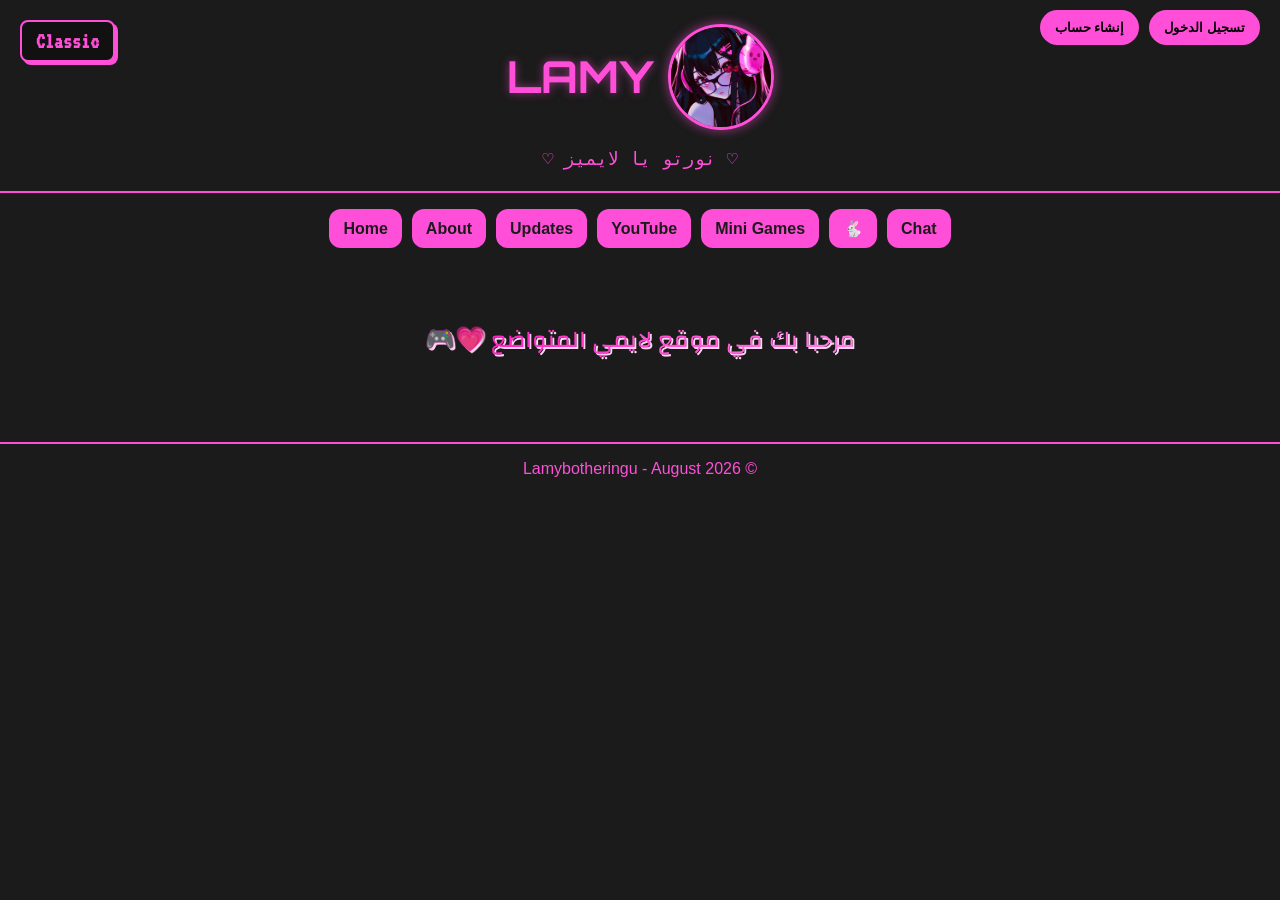
==== index.html @ 87eed79a "LAG FIX" ====
<!DOCTYPE html>
<html lang="ar" dir="rtl">
<head>
  <meta charset="UTF-8">
  <meta name="viewport" content="width=device-width, initial-scale=1.0">
  <title>Lamy</title>

  <!-- Fonts -->
  <link href="https://fonts.googleapis.com/css2?family=Orbitron:wght@500;700&family=Baloo:wght@400;700&display=swap" rel="stylesheet">
  <link href="https://fonts.googleapis.com/css2?family=Changa:wght@700;800&family=Tajawal:wght@500;700;800&display=swap" rel="stylesheet">
  <link href="https://fonts.googleapis.com/css2?family=VT323&display=swap" rel="stylesheet">

  <!-- Stylesheets -->
  <link rel="stylesheet" href="style.css">
  <link rel="stylesheet" href="bunny.css">

  <style>
    /* استدعاء خط Tinta Arabic */
    @font-face {
      font-family: 'Tinta Arabic';
      src: url('TintaArabic-Bold.ttf') format('truetype'),
           url('TintaArabic-Bold.woff') format('woff'),
           url('TintaArabic-Bold.otf') format('opentype');
      font-weight: bold;
      font-style: normal;
    }

    /* كلاس لتطبيق خط Tinta Arabic على العناصر المحددة */
    .tinta-font {
      font-family: 'Tinta Arabic', 'Changa', sans-serif !important;
    }

    /* خلفية الثيم المودرن */
    @keyframes moveGrid {
      0% { background-position: 0 0, 0 20px, 20px -20px, -20px 0px; }
      100% { background-position: 40px 40px, 40px 60px, 60px 20px, 20px 40px; }
    }
    body.modern {
      background-color: #1a1a1a !important;
      background-image: linear-gradient(45deg, #000 25%, transparent 25%), 
                        linear-gradient(-45deg, #000 25%, transparent 25%), 
                        linear-gradient(45deg, transparent 75%, #000 75%), 
                        linear-gradient(-45deg, transparent 75%, #000 75%) !important;
      background-size: 40px 40px !important;
      color: #fff !important;
      animation: moveGrid 3s linear infinite;
    }
    body.modern p:not(.retro-title-tufuli), 
    body.modern span:not(.retro-title-tufuli), 
    body.modern h1, body.modern h3, body.modern h4, body.modern h5, body.modern h6, 
    body.modern a, body.modern label {
      text-shadow: 2px 2px 4px #000, -1px -1px 0 #000;
    }
  </style>
</head>
<body>

  <!-- Header Section -->
  <header>
    <div class="brand">
      <img class="avatar" src="AVATAR01.PNG" alt="Avatar">
      <h1 class="logo">LAMY</h1>
    </div>
    <p>♡ نورتو يا لايميز ♡</p>
  </header>

  <!-- Auth Buttons -->
  <div id="auth-header" style="position: absolute; top: 10px; right: 20px; z-index: 1000; display: flex; gap: 10px;">
    <button id="loginTriggerBtn" onclick="showAuthOverlay('login')">تسجيل الدخول</button>
    <button id="signupTriggerBtn" onclick="showAuthOverlay('signup')">إنشاء حساب</button>
  </div>

  <!-- Theme Toggle Button -->
  <button id="theme-btn" onclick="
    let isModern = document.body.classList.toggle('modern');
    this.innerText = isModern ? 'Modern' : 'Classic';
  " style="position: absolute; top: 20px; left: 20px; z-index: 999999; background: #111; color: #ff4fd8; border: 2px solid #ff4fd8; padding: 8px 14px; border-radius: 8px; font-weight: bold; cursor: pointer; font-family: 'VT323', monospace; font-size: 22px; box-shadow: 3px 3px 0px #ff4fd8;">
    Classic
  </button>

  <!-- Navigation Bar -->
  <nav>
    <button onclick="show('home')">Home</button>
    <button onclick="show('about')">About</button>
    <button onclick="show('updates')">Updates</button>
    <button onclick="show('youtube')">YouTube</button>
    <button onclick="show('games')">Mini Games</button>
    <button onclick="show('bunny-game')">🐇</button>
    <button onclick="show('chat')">Chat</button>
  </nav>

  <!-- Main Content -->
  <main>

    <!-- Home Section -->
    <section id="home" style="text-align: center;">
      <h2 style="display: none;">✨ Welcome</h2>
      <p class="retro-title-tufuli" style="font-size: 24px; margin-top: 10px;">
        مرحبا بك في موقع لايمي المتواضع <span style="-webkit-text-fill-color: initial; background: none; filter: none; display: inline-block;">💗🎮</span>
      </p>
      <br><br><br>
    </section>

    <!-- About Section -->
    <section id="about" class="hidden">
      <div class="pixel-frame-wrapper">
        <span class="pixel-heart top-left-heart-1">💖</span>
        <span class="pixel-heart top-left-heart-2">💗</span>
        <span class="pixel-star top-right-star">✦</span>
        <span class="pixel-heart bottom-right-heart-1">💖</span>
        <span class="pixel-heart bottom-right-heart-2">💗</span>
        <span class="pixel-star bottom-left-star">✦</span>

        <div class="retro-kawaii-about">
          <div class="retro-text-side">
            <div class="retro-header no-notebook-line">
              <!-- تطبيق الخط الجديد هنا -->
              <h2 class="retro-title-tufuli tinta-font">هلو معاكم لايمي</h2>
              <img src="https://myfantagedreams.wordpress.com/wp-content/uploads/2014/11/kawaiides.gif" alt="Kawaii Heart" class="retro-gif-mini no-save">
            </div>

            <div class="retro-info-list">
              <p class="notebook-line"><span class="pink-bold">الاسم:</span> لايمي (<span class="pink-eng">Lamy</span>)</p>
              <p class="notebook-line"><span class="pink-bold">عيد ميلادي:</span> 15 أغسطس</p>
              <p class="notebook-line"><span class="pink-bold">هواياتي:</span> الرسم | اللعب | صناعة المحتوى</p>
            </div>

            <div class="retro-story-block notebook-line">
              <!-- تطبيق الخط الجديد هنا -->
              <h3 class="retro-title-tufuli section-about-inline tinta-font">عني:</h3>
              <p>
                بديت يوتيوب في 2025 ونزلت مقاطع غيمنغ والآن أحاول أوصل العالمية بموقعي وألعابي، هدف الموقع هو أنه يعطي <span class="pink-eng">vibe nostalgic</span> لألعاب زمان.
              </p>
              <p>
                تلاقون تحديثات الموقع بـ <span onclick="show('updates')" class="text-link-simple">Updates</span> أو في صفحتي على الأنستا <a href="https://www.instagram.com/Lamybotheringu" target="_blank" class="text-link-simple">@Lamybotheringu</a>
              </p>
            </div>

            <div class="retro-footer-gif text-center">
              <img src="flyhamtaro.gif" alt="Fly Hamtaro" class="kawaii-bottom-img no-save">
            </div>

            <div class="retro-ask-box">
              <button onclick="show('chat')" class="retro-btn chat-retro">الانتقال للدردشة (<span class="pink-eng">Chat</span>)</button>
            </div>
          </div>

          <div class="retro-video-side">
            <img src="lamyintro.gif" alt="Lamy Intro" class="retro-display-video no-save" oncontextmenu="return false;">
          </div>
        </div>
      </div>
    </section>

    <!-- Updates Section -->
    <section id="updates" class="hidden" style="max-width: 100%; margin: 30px auto; font-family: sans-serif; color: white;">
      <div style="border: 2px solid #ff4fd8; padding: 15px; margin-bottom: 20px; display: block;">
        <h2 style="margin: 0; color: #ff4fd8; font-size: 1.3em;">الموقع خلف الصيانة 🚧</h2>
      </div>
      <ul style="margin: 0; padding-left: 20px; list-style-type: none; line-height: 1.8;">
        <li style="margin-bottom: 5px;">• تم تفعيل الشات</li>
        <li style="margin-bottom: 5px;">• تم إضافة لعبة الأرنب 🐰</li>
        <li style="margin-bottom: 5px;">• قائمة الصدارة لا تزال قيد التجربة</li>
        <li style="margin-bottom: 5px;">• إلغاء ألعاب الأونلاين مؤقتا بسبب كثرة المشاكل</li>
      </ul>
    </section>

    <!-- YouTube Section -->
    <section id="youtube" class="hidden">
      <h2>🎥 YouTube - تابعو مقاطعي على اليوتيوب</h2>
      <div class="video-frame"><iframe src="https://www.youtube.com/embed/xtijJJNDp7M" allowfullscreen></iframe></div>
      <div class="video-frame"><iframe src="https://www.youtube.com/embed/OwxwcN3fH1o" allowfullscreen></iframe></div>
      <div class="video-frame"><iframe src="https://www.youtube.com/embed/NPSM8mjA7eY" allowfullscreen></iframe></div>
      <div class="video-frame"><iframe src="https://www.youtube.com/embed/uZkWKDacuuM" allowfullscreen></iframe></div>
      <div class="video-frame"><iframe src="https://www.youtube.com/embed/wVfHHJxc14U" allowfullscreen></iframe></div>
      <div class="video-frame"><iframe src="https://www.youtube.com/embed/4fGiQmx0N98" allowfullscreen></iframe></div>
      <div class="video-frame"><iframe src="https://www.youtube.com/embed/qt2IsiovhgU" allowfullscreen></iframe></div>
      <div class="video-frame"><iframe src="https://www.youtube.com/embed/MZJjw2PhqLI" allowfullscreen></iframe></div>
      <div class="video-frame"><iframe src="https://www.youtube.com/embed/SHHrgd6Kxx4" allowfullscreen></iframe></div>
      <div class="video-frame"><iframe src="https://www.youtube.com/embed/oUeCOie6xMg" allowfullscreen></iframe></div>
    </section>

    <!-- Games Section -->
    <section id="games" class="hidden">
      <div class="games-container">

        <!-- XO Game -->
        <div class="game-item">
          <h3>❌ XO Game</h3>
          <div class="mode-controls" style="margin-bottom: 16px; display: flex; gap: 10px; justify-content: center;">
            <button id="xoModeBot" class="toggle-button active" onclick="switchXOMode('bot')">Bot</button>
            <button id="xoModeOnline" class="toggle-button" onclick="switchXOMode('online')">Online</button>
          </div>
          <div id="xoStatusInfo" style="font-size: 14px; margin-bottom: 8px; color: #fff;">الوضع الحالي: اللعب ضد البوت</div>
          <div id="xoWins" class="win-counter">Wins: 0</div>
          <div id="xoBoard"></div>
          <button id="xoReset" class="game-button hidden" onclick="handleXOResetClick()">play again</button>
          <div id="xoMessage" class="tree-message hidden"></div>
          
          <div id="xoSaveNameContainer" class="hidden" style="margin-top: 15px; padding: 10px; border: 2px dashed #ff4fd8;">
            <p style="font-size: 13px; color: #fff; margin: 0 0 8px 0;">🎉 كفو! حققت فوزاً كبيراً، اكتب اسمك لتسجيله في الصدارة:</p>
            <input type="text" id="xoLeaderboardNameInput" placeholder="اسمك البطولي" style="padding: 5px; width: 70%;">
            <button class="toggle-button" onclick="submitXOHighScore()" style="padding: 4px 10px; font-size: 12px;">حفظ 🏆</button>
          </div>
          
          <div id="gameResultArea" class="hidden">
            <h2 id="resultText"></h2>
            <button onclick="playAgain()">Play Again</button>
          </div>
          
          <div id="xoLeaderboardContainer" class="hidden" style="margin-top: 20px; width: 100%; max-width: 260px; background: #111; padding: 10px; border-radius: 8px; border: 1px solid #333;">
            <h4 style="margin: 0 0 8px 0; font-size: 14px;">🏆 Global XO Leaderboard</h4>
            <div id="onlineLeaderboardView" style="font-size: 12px; text-align: right;">جاري التحميل...</div>
          </div>
        </div>
        
        <!-- Clicker Game -->
        <div class="game-item">
          <h3>🖱️ Clicker Game</h3>
          <div id="treeVisualization" class="tree-viz">🌱</div>
          <div id="clickScore" style="margin-top:12px">Score: 0</div>
          <button class="game-button" onclick="clickMe()">Click me</button>
          <div id="treeMessage" class="tree-message hidden">أحسنت! نمت الشجرة</div>
          <button id="treeRetry" class="game-button hidden" onclick="retryTree()">إلعب ثانية</button>
          <div id="treeCount" class="win-counter">Tree count: --</div>
          
          <div id="clickerLeaderboardContainer" style="margin-top: 20px; width: 100%; max-width: 260px; background: #111; padding: 10px; border-radius: 8px; border: 1px solid #333;">
            <h4 id="clickerLeaderboardTitle" style="margin: 0 0 8px 0; font-size: 14px; color: #ff4fd8;">🏆 لوحة الصدارة </h4>
            <div id="clickerOnlineLeaderboardView" style="font-size: 12px; text-align: right; color: #fff;">جاري التحميل..</div>
          </div>
        </div>

        <!-- Memory Game -->
        <div class="game-item">
          <h3>🧠 Memory Game</h3>
          <div class="mode-controls" style="margin-bottom: 16px; display: flex; gap: 10px; justify-content: center;">
            <button id="memoryPlaySolo" class="toggle-button active" onclick="switchMemoryMatchMode('solo')">Solo</button>
            <button id="memoryPlayOnline" class="toggle-button" onclick="switchMemoryMatchMode('online')">Online</button>
          </div>
          <div id="memoryDifficultyControls" class="memory-controls" style="margin-top: 0;">
            <button id="memoryEasy" class="mode-button" onclick="setMemoryMode('easy')">Easy</button>
            <button id="memoryMedium" class="mode-button" onclick="setMemoryMode('medium')">Medium</button>
            <button id="memoryHard" class="mode-button" onclick="setMemoryMode('hard')">Hard</button>
          </div>
          <p id="memoryStatus" class="memory-status">اختر مستوى للبدء</p>
          <div id="memoryBoard" class="memory-board"></div>
          <button id="memoryRetry" class="game-button hidden" onclick="retryMemoryGame()">Play again</button>
          <div id="memoryWins" class="win-counter">Wins: 0</div>
          
          <div id="memorySaveNameContainer" class="hidden" style="margin-top: 15px; padding: 10px; border: 2px dashed #ff4fd8;">
            <p style="font-size: 13px; color: #fff; margin: 0 0 8px 0;">🎉 رائع! دخلت صدارة الجولة الحالية، اكتب اسمك لتسجيله:</p>
            <input type="text" id="memoryLeaderboardNameInput" placeholder="اسمك البطولي" style="padding: 6px; width: 60%;">
            <button class="toggle-button" onclick="submitMemoryHighScore()" style="padding: 4px 10px; font-size: 12px;">حفظ 🏆</button>
          </div>
          
          <div id="memoryLeaderboardContainer" style="margin-top: 20px; width: 100%; max-width: 260px; background: #111; padding: 10px; border-radius: 8px; border: 1px solid #333;">
            <h4 id="memoryLeaderboardTitle" style="margin: 0 0 8px 0; font-size: 14px; color: #ff4fd8;">🏆 لوحة الصدارة (EASY)</h4>
            <div id="memoryOnlineLeaderboardView" style="font-size: 12px; text-align: right; color: #fff;">لا توجد نتائج مسجلة في هذه الجلسة.</div>
          </div>
        </div>

      </div>
    </section>

    <!-- Dress Up Section -->
    <section id="dressup" class="hidden">
      <h2>✨ Lamy Dress Up</h2>
      <iframe src="dressup.html" style="width: 100%; height: 700px !important; border: 2px solid #ff4fd8; border-radius: 12px; background: #111;"></iframe>
    </section>

    <!-- Bunny Game Section -->
    <section id="bunny-game" class="hidden">
      <h2>🐰 Bunny Game</h2>
      <div id="game" style="position: relative; width: 100%; max-width: 600px; height: 320px; margin: 20px auto; overflow: hidden; border: 2px solid #ff4da6; background: url('night.png') no-repeat center center; background-size: cover;">
        <img src="cloud.png" class="cloud c1" alt="Cloud">
        <img src="cloud.png" class="cloud c2" alt="Cloud">
        <img src="cloud.png" class="cloud c3" alt="Cloud">
        <img src="bunny.png" id="bunny" alt="Bunny">
        <div id="obstacle"></div>
        <img src="heart.png" id="heartTemplate" class="hidden" style="position: absolute; width: 30px; height: 30px;" alt="Heart">
        <div id="score">Hearts : 0</div>
        <div id="ground"></div> 
        <div id="startScreen" class="overlay"><h2>Press Space to Start</h2></div>
        <div id="gameOver" class="overlay hidden">
          <h2>Game Over</h2>
          <p id="finalScore"></p>
          <button id="restartBtn">Play Again</button>
        </div>
      </div>

      <div id="bunnySaveNameContainer" class="hidden" style="margin: 15px auto; width: 100%; max-width: 400px; background: #222; padding: 15px; border-radius: 12px; border: 2px dashed #ff4da6; text-align: center;">
        <p style="font-size: 14px; color: #fff; margin: 0 0 10px 0;">🏆 ممتاز! اكتب اسمك ليظهر في الليدربورد:</p>
        <input type="text" id="bunnyLeaderboardNameInput" placeholder="أدخل اسمك هنا..." style="padding: 6px; width: 60%; border-radius: 5px; border: none;">
        <button onclick="submitBunnyHighScore()" style="padding: 6px 12px; font-size: 13px; cursor: pointer; background: #ff4da6; color: white; border: none; border-radius: 5px;">حفظ النتيجة 🌟</button>
      </div>

      <div id="bunnyLeaderboardContainer" style="margin: 25px auto; width: 100%; max-width: 400px; background: #111; padding: 15px; border-radius: 12px; border: 1px solid #ff4da6;">
        <h3 style="margin: 0 0 10px 0; font-size: 18px; color: #ff4da6;">🏆 Bunny Leaderboard</h3>
        <div id="bunnyLeaderboardView" style="font-size: 14px; text-align: right; color: #fff;">جاري تحميل النتائج...</div>
      </div>
    </section>

    <!-- Chat Section -->
    <section id="chat" class="hidden">
      <h2>💬 Chat</h2>
      <input id="name" placeholder="إسمك (سجل دخولك)" readonly style="color: #ff4fd8; border: 1px solid #ff4fd8;">
      <input id="msg" placeholder="اكتب رسالتك" onkeydown="if(event.key === 'Enter') send()">
      <button id="sendBtn" onclick="send()">إرسال</button> 
      <div id="box"></div>
    </section>

  </main>

  <!-- Footer Section -->
  <footer>© Lamybotheringu - August 2026</footer>

  <!-- Scripts -->
  <script>
    window.addEventListener("keydown", function(e) {
      if (document.activeElement.tagName === "INPUT" || document.activeElement.tagName === "TEXTAREA") {
        e.stopPropagation(); 
      }
    }, true);
  </script>

  <script src="https://www.gstatic.com/firebasejs/8.10.0/firebase-app.js"></script>
  <script src="https://www.gstatic.com/firebasejs/8.10.0/firebase-database.js"></script>
  <script src="https://www.gstatic.com/firebasejs/8.10.0/firebase-auth.js"></script>
  <script src="https://www.gstatic.com/firebasejs/8.10.0/firebase-firestore.js"></script>
  <script src="script.js"></script>
  <script src="auth.js"></script>
  <script src="bunny.js"></script>
  <script async src="https://pagead2.googlesyndication.com/pagead/js/adsbygoogle.js?client=ca-pub-9602652668313957" crossorigin="anonymous"></script>

</body>
</html>
---- style.css ----
body{
  margin:0;
  font-family:Arial, sans-serif;
  background:#1b1b1b;
  color:#ff4fd8;
  direction:rtl;
  text-align:center;
}

main{
  padding:20px;
  max-width:1200px;
  margin:0 auto;
}

header{
  padding:20px;
  border-bottom:2px solid #ff4fd8;
  display:flex;
  flex-direction:column;
  align-items:center;
  gap:12px;
}

header p{
  font-size: 18px;
  font-family:'Pixel AE', monospace;
  line-height:1.4;
  margin:0;
}

.brand{
  display:inline-flex;
  align-items:center;
  gap:14px;
}

.avatar {
  width: 100px;
  height: 100px;
  border-radius: 50%;
  object-fit: cover;
  border: 3px solid #ff4fd8;
  box-shadow: 0 0 10px 2px rgba(255, 79, 216, 0.4);
}

.logo {
  font-family: 'Orbitron', sans-serif;
  font-size: 44px;
  color: #ff4fd8;
  text-shadow: 0 0 8px rgba(255, 79, 216, 0.5);
  font-weight: bold;
}

h2, h3{
  font-family:'Baloo', sans-serif;
  font-weight:700;
}

.tree-viz {
  font-size: 64px;
  margin: 20px 0;
  min-height: 80px;
  display: flex;
  align-items: center;
  justify-content: center;
  transition: all 0.3s ease;
}

.tree-message {
  font-size: 20px;
  color: #ff4fd8;
  margin-top: 10px;
  font-family: 'Baloo', sans-serif;
  font-weight: 700;
}

.tree-message.hidden {
  display: none;
}

.win-counter {
  font-size: 16px;
  color: #ff4fd8;
  margin-top: 10px;
  font-family: 'Baloo', sans-serif;
  font-weight: 700;
}

nav{
  padding:16px;
  display:flex;
  flex-wrap:wrap;
  justify-content:center;
  gap:10px;
  direction:ltr;
}

nav button{
  background:#ff4fd8;
  border:none;
  padding:10px 14px;
  margin:0;
  cursor:pointer;
  border-radius:12px;
  font-weight:bold;
  color:#1b1b1b;
  font-size:16px;

  transition:0.2s ease;
}

/* نفس تأثير زر accounts-box */
nav button:hover{
  transform:scale(1.05);
  background:#ffc2df;
  box-shadow:0 6px 14px rgba(255, 105, 180, 0.25);
}

section{
  padding:24px 0;
}

section h2{
  margin-top:0;
}

.games-container{
  display:flex;
  justify-content:center;
  flex-wrap:wrap;
  gap:20px;
  margin-top:24px;
}

.game-item{
  flex:1;
  min-width:280px;
  max-width:350px;
  display:flex;
  flex-direction:column;
  align-items:center;
}

.game-item h3{
  margin-top:0;
  margin-bottom:16px;
}

.hidden{
  display:none;
}

iframe{
  width:300px;
  height:180px;
  margin:10px;
  border:none;
}

#xoBoard{
  display:grid;
  grid-template-columns:repeat(3,60px);
  gap:5px;
  justify-content:center;
  margin:16px auto;
}

.cell{
  width:60px;
  height:60px;
  background:#222;
  display:flex;
  justify-content:center;
  align-items:center;
  font-size:22px;
  cursor:pointer;
  border-radius:10px;
  border:1px solid #333;
}

#xoReset{
  display:block;
  margin:16px auto;
  padding:12px 18px;
  background:#ff4fd8;
  color:#1b1b1b;
  border:none;
  border-radius:12px;
  font-weight:bold;
  cursor:pointer;
}

#xoReset.hidden{
  display:none;
}

.memory-controls{
  display:flex;
  justify-content:center;
  flex-wrap:wrap;
  gap:10px;
  margin:18px auto 12px;
}

.mode-button,
.game-button{
  background:#ff4fd8;
  border:none;
  color:#1b1b1b;
  padding:12px 18px;
  border-radius:12px;
  font-weight:bold;
  cursor:pointer;
}

.mode-button.active{
  box-shadow:0 0 0 3px rgba(255,79,216,0.25);
}

.memory-status{
  color:#ff4fd8;
  margin:0 auto 12px;
  max-width:560px;
}

.memory-board{
  display:grid;
  grid-template-columns:repeat(4, 80px);
  gap:12px;
  justify-content:center;
  margin:0 auto 20px;
}

.memory-card{
  width:80px;
  height:100px;
  background:#222;
  color:#ff4fd8;
  border:2px solid #333;
  border-radius:16px;
  display:flex;
  justify-content:center;
  align-items:center;
  font-size:36px;
  cursor:pointer;
  transition:transform 0.2s ease, background 0.2s ease;
}

.memory-card.flipped,
.memory-card.matched{
  background:#ffffff;
  color:#1b1b1b;
  transform:scale(1.02);
}

.memory-card.matched{
  border-color:#ff4fd8;
}

@media (max-width:720px){
  .memory-board{
    grid-template-columns:repeat(4, 64px);
    gap:10px;
  }

  .memory-card{
    width:64px;
    height:84px;
    font-size:28px;
  }
}

#chat .chat-panel{
  max-width:560px;
  margin:0 auto;
  background:#121212;
  border:1px solid #333;
  border-radius:16px;
  padding:18px;
  display:grid;
  gap:16px;
}

#name,
#msg{
  padding:8px 10px;
  margin:5px;
  border:1px solid #ff4fd8;
  border-radius:6px;
  background:#222;
  color:white;
  font-size:14px;
  outline:none;
}

#name{
  width:180px;
}

#msg{
  width:250px;
}

#name::placeholder,
#msg::placeholder{
  color:#bfbfbf;
}

#chat button{
  background:#ff4fd8;
  border:none;
  padding:8px 14px;
  margin:5px;
  border-radius:6px;
  color:#1b1b1b;
  font-weight:bold;
  cursor:pointer;
}

#box{
  min-height:220px;
  max-height:340px;
  overflow-y:auto;
  background:#111;
  border:1px solid #333;
  border-radius:14px;
  padding:16px;
  margin-top:14px;
}

#box .chat-message{
  padding:10px 14px;
  margin-bottom:10px;
  background:rgba(255,79,216,0.14);
  border:1px solid rgba(255,79,216,0.22);
  border-radius:12px;
  color:#ffffff;
  word-break:break-word;
}

footer{
  padding:16px 20px;
  border-top:2px solid #ff4fd8;
  text-align:center;
}

@media (max-width:720px){
  nav{
    gap:8px;
  }

  nav button{
    flex:1 1 calc(50% - 8px);
  }

  #chat .chat-inputs{
    grid-template-columns:1fr;
  }
}

/* YouTube FIX */
.video-frame{
  display:inline-block;
  margin:10px;
  padding:4px;
  border:2px solid #ff4fd8;
  border-radius:14px;
  background:#111;
  overflow:hidden;
  box-sizing:border-box;
}

/* desktop size */
.video-frame iframe{
  display:block;
  width:300px;
  height:180px;
  border:none;
}

/* mobile fix */
@media (max-width:720px){
  .video-frame iframe{
    width:100%;
    height:auto;
    aspect-ratio:16/9;
  }

  nav{
    gap:8px;
  }

  nav button{
    flex:1 1 calc(50% - 8px);
  }

  #chat .chat-inputs{
    grid-template-columns:1fr;
  }
}

#auth-header {
    position: absolute;
    top: 10px;
    left: 10px; /* Moves it to the left */
    z-index: 1000;
    display: flex;
    gap: 10px;
}

@media (max-width: 600px) {
    #auth-header {
        top: 5px;  
        left: 5px;  
        gap: 5px;  
    }
}

.accounts-box{
  display:inline-block;

  margin-top:16px;
  padding:12px 18px;

  background:#eaeaea;
  border:1px solid #bdbdbd;
  border-radius:6px;

  color:#1b1b1b !important;
  text-decoration:none !important;

  box-shadow:none;
  transition:0.15s ease;
  font-family:Arial, sans-serif;
}

/* كل حالات الرابط */
.accounts-box:link,
.accounts-box:visited,
.accounts-box:hover,
.accounts-box:active{
  color:#1b1b1b !important;
  text-decoration:none !important;
}

/* hover بسيط جدًا */
.accounts-box:hover{
  background:#f5f5f5;
  border-color:#9e9e9e;
}

/* click feel (Windows-like) */
.accounts-box:active{
  background:#dcdcdc;
  transform:translateY(1px);
}
/* --- تنسيق حاد ومختلف لأزرار Solo / Bot & Online --- */
.game-item .mode-controls .toggle-button {
  background: #ffffff !important; /* الخلفية الافتراضية بيضاء (لوضع البوت/سولو) */
  color: #1b1b1b !important;
  border: 3px solid #ff4fd8 !important;
  border-radius: 0px !important; /* حواف حادة تماماً */
  font-family: 'Impact', 'Arial Black', sans-serif !important; /* خط سميك ومختلف */
  font-size: 15px;
  letter-spacing: 1px;
  text-transform: uppercase;
  padding: 8px 16px;
  cursor: pointer;
  transition: all 0.15s ease;
}

/* حالة الزر النشط (الأونلاين يأخذ اللون الوردي المصمت بدون توهج) */
.game-item .mode-controls .toggle-button.active {
  background: #ff4fd8 !important; /* الخلفية وردية عند التفعيل (أونلاين) */
  color: #ffffff !important;
  border: 3px solid #ffffff !important;
  box-shadow: none !important;
}

/* تأثير حركة بسيط عند تمرير الماوس */
.game-item .mode-controls .toggle-button:hover {
  transform: scale(1.03);
  opacity: 0.9;
}
.clickable:active {
    transform: scale(0.98);
    transition: transform 0.1s ease;
}

/* الزر في الزاوية */
#authTriggerBtn {
    position: fixed;
    top: 10px;
    right: 20px;
    z-index: 1000;
    background: #ff4fd8;
    color: white;
    border: none;
    padding: 10px 20px;
    border-radius: 20px;
    cursor: pointer;
    font-weight: bold;               /* الخط عريض */
    font-family: sans-serif;           /* خط بسيط ومتغير */
    box-shadow: none;                  /* إزالة اللمعة/الظل */
    transition: background 0.3s;
}

#authTriggerBtn:hover {
    background: #d633af;               /* تغيير درجة اللون عند المرور */
}

#loginTriggerBtn, #signupTriggerBtn {
    background: #ff4fd8;
    color: rgb(0, 0, 0);
    border: none;
    padding: 10px 15px;
    border-radius: 20px;
    cursor: pointer;
    font-weight: bold;
    font-family: sans-serif;
    box-shadow: none;
}

#loginTriggerBtn:hover, #signupTriggerBtn:hover {
    background: #d633af;
}

.opponent-flip { border-color: #4fc3f7; background: rgba(79,195,247,0.15); }

#auth-header {
    pointer-events: auto !important;
    z-index: 99999 !important;
}

#name {
    color: #fd8de5 !important; /* علامة !important تجبر المتصفح على تجاهل أي تنسيق آخر */
    border: 1px solid #ff4fd8 !important;
}

#name::placeholder {
    color: #fd8de5 !important;
    opacity: 0.7;
}
#treeRetry {
    display: none !important;
}
#treeCount {
    display: none !important;
}

/* ==========================================
   إخفاء خانة/زر الأونلاين فقط في الألعاب
   ========================================== */

/* إخفاء زر الأونلاين في لعبة XO */
#xoModeOnline {
  display: none !important;
}

/* إخفاء زر الأونلاين في لعبة الذاكرة */
#memoryPlayOnline {
  display: none !important;
}
/* استدعاء خط عربي واضح وجميل */
@import url('https://fonts.googleapis.com/css2?family=Cairo:wght@400;600;700;800&display=swap');

/* ==========================================
   🌸 استدعاء خط Tufuli Arabic DEMO
   ========================================== */
@font-face {
  font-family: 'Tufuli Arabic DEMO';
  src: url('TufuliArabicDEMO.ttf') format('truetype'),
       url('TufuliArabicDEMO.woff') format('woff');
  font-weight: normal;
  font-style: normal;
}

#about {
  position: relative;
  padding: 40px 0;
}

/* ==========================================
   👾 غلاف الإطار البيكسل (Pixel Border Wrapper)
   ========================================== */
.pixel-frame-wrapper {
  position: relative;
  width: 95%;
  max-width: 1050px;
  margin: 0 auto;
}

/* الإطار الرئيسي */
.retro-kawaii-about {
  background-color: #fafafa; /* لون الخلفية الأساسي */
  border: 5px solid #000000;
  border-radius: 25px;
  box-shadow: 10px 10px 0px #000000;
  min-height: 500px;
  padding: 35px;
  display: flex;
  flex-direction: row;
  justify-content: space-between;
  align-items: center;
  gap: 35px;
  direction: rtl;
  text-align: right;
  font-family: 'Tajawal', 'Changa', sans-serif;
  box-sizing: border-box;
}

/* 💖 القلوب والنجوم مكبّرة بـ 15px (كانت 24px وصارت 39px) */
.pixel-heart, .pixel-star {
  position: absolute;
  z-index: 10;
  pointer-events: none;
  font-size: 42px;
  filter: drop-shadow(3px 3px 0px #000000);
}

.top-left-heart-1 { top: -22px; left: 10px; transform: rotate(-15deg); }
.top-left-heart-2 { top: 15px; left: -22px; transform: rotate(-30deg); }
.top-right-star   { top: -18px; right: 20px; color: #000; font-size: 32px; }
.bottom-right-heart-1 { bottom: 10px; right: -22px; transform: rotate(15deg); }
.bottom-right-heart-2 { bottom: -22px; right: 20px; transform: rotate(-10deg); }
.bottom-left-star { bottom: -20px; left: -15px; color: #ff12be; font-size: 40px; }

.retro-text-side {
  flex: 1.2;
}

/* 📝 التسطير المنقط المخصص للأسطر المطلوبة فقط */
.notebook-line {
  border-bottom: 2px dashed #ffbde9;
  padding-bottom: 8px;
  margin-bottom: 12px !important;
}

.no-notebook-line {
  border-bottom: none;
  margin-bottom: 15px;
}

.retro-header {
  display: flex;
  align-items: center;
  gap: 10px;
}

/* خط Tufuli اللامع والمتحرك الأصلي مع الظل الجاهز */
.retro-title-tufuli {
  font-family: 'Tufuli Arabic DEMO', 'Changa', cursive, sans-serif;
  font-size: 32px;
  margin: 0;
  background: linear-gradient(90deg, #ff12be, #ff82e2, #ff12be);
  background-size: 200% auto;
  -webkit-background-clip: text;
  background-clip: text;
  -webkit-text-fill-color: transparent;
  animation: shine 3s linear infinite, float 2.5s ease-in-out infinite;
  display: inline-block;
  filter: drop-shadow(2px 2px 0px #ffd2f3);
}

/* 🌸 قاعدة لحماية الإيموجيز من التدرج الشفاف والتلوين الوردي 🌸 */
.retro-title-tufuli span,
.retro-title-tufuli .emoji-icon {
  display: inline-block;
  background: none !important;
  -webkit-background-clip: border-box !important;
  background-clip: border-box !important;
  -webkit-text-fill-color: initial !important;
  color: initial !important;
}

.section-about-inline {
  font-size: 26px;
  margin-bottom: 8px;
  display: block;
}

@keyframes shine {
  to { background-position: 200% center; }
}

@keyframes float {
  0%, 100% { transform: translateY(0px); }
  50% { transform: translateY(-4px); }
}

/* 🖼️ تكبير صورة الجيف جنب العنوان بـ 5px إضافية (صارت 45px) */
.retro-gif-mini {
  width: 52px;
  height: auto;
  border: none;
  background: transparent;
}

/* الكلام والألوان */
.retro-info-list p {
  font-size: 18px;
  color: #111111;
  font-weight: 500;
  margin: 0;
  line-height: 1.6;
}

.pink-bold {
  color: #ff4fd8;
  font-weight: 800;
}

.pink-eng {
  color: #ff12be;
  font-weight: 700;
  font-family: 'Changa', sans-serif;
}

.retro-story-block p {
  font-size: 17px;
  color: #111111;
  font-weight: 500;
  line-height: 1.8;
  margin: 6px 0;
}

.text-link-simple {
  color: #ff12be;
  font-weight: 700;
  text-decoration: underline;
  cursor: pointer;
  padding: 0 2px;
}

.text-link-simple:hover {
  color: #ff4fd8;
}

/* 🌸 جعل صورة flyhamtaro.gif في النص تماماً */
.retro-footer-gif.text-center {
  display: flex;
  justify-content: center;
  align-items: center;
  margin: 15px 0 10px 0;
}

.kawaii-bottom-img {
  max-width: 130px;
  height: auto;
  display: block;
}

.retro-ask-box {
  margin-top: 15px;
}

.chat-retro {
  font-family: 'Changa', sans-serif;
  background: #111111;
  color: #ff4fd8;
  padding: 10px 20px;
  font-size: 16px;
  font-weight: 800;
  border-radius: 12px;
  border: 2px solid #111111;
  box-shadow: 3px 3px 0px #ff4fd8;
  cursor: pointer;
  width: 100%;
  text-align: center;
  transition: all 0.15s ease;
}

.chat-retro:hover {
  background: #ff4fd8;
  color: #ffffff;
  box-shadow: 3px 3px 0px #111111;
}

.no-save {
  pointer-events: none;
  -webkit-user-drag: none;
  user-select: none;
  -webkit-user-select: none;
}

/* 🎥 صورة الـ gif الجانبية بدون إطار وبنفس لون الخلفية */
.retro-video-side {
  flex: 0.9;
  display: flex;
  justify-content: center;
  align-items: center;
  background-color: transparent;
}

.retro-display-video {
  width: 100%;
  max-width: 400px;
  height: auto;
  border: none !important; /* إلغاء الإطار */
  box-shadow: none !important; /* إلغاء الظل */
  background: transparent;
  object-fit: contain;
}

@media (max-width: 768px) {
  .retro-kawaii-about {
    flex-direction: column;
    padding: 20px;
  }
 
  .retro-video-side {
    width: 100%;
  }
}
---- bunny.css ----
body{

  margin:0;

  font-family:Arial, sans-serif;

  background:#1b1b1b;

  color:#ff4fd8;

  text-align:center;

}



header{

  padding:20px;

}



.game-button{

  background:#ff4fd8;

  color:#1b1b1b;

  border:none;

  padding:10px 16px;

  border-radius:10px;

  cursor:pointer;

  font-weight:bold;

  margin-bottom:10px;

}



#game{

  position:relative;

  width:100%;

  max-width:600px;

  height:320px;

  margin:20px auto;

  background:#111;

  border:2px solid #ff4fd8;

  border-radius:14px;

  overflow:hidden;

}


#game-background {
  position: absolute;
  top: 0;
  left: 0;
  width: 100%;
  height: 100%;
  /* This prevents the image from stretching weirdly */
  object-fit: cover; 
  /* Ensures it sits at the very back */
  z-index: 0; 
  /* Pointer-events: none ensures it doesn't block clicks */
  pointer-events: none;
}


#bunny{

  position:absolute;

  bottom:0;

  left:50px;

  width:55px;

  height:60px;

  object-fit:contain;

}



#obstacle {
  position: absolute;
  bottom: 0;
  left: 100%;
  width: 40px;
  height: 70px;

  /* Dark Purple Stone Base */
  background-color: #2e1a47;
  border: 3px solid #1a0f2b;
  border-radius: 4px;

  /* Subtle "Polished" Texture */
  background-image: 
    linear-gradient(135deg, rgba(255, 255, 255, 0.2) 0%, transparent 50%),
    linear-gradient(45deg, #4b2c73 50%, #3d235e 50%);
  background-size: 10px 10px;
  
  /* Hard pixelated edges */
  image-rendering: pixelated;
  
  /* Subtle highlight instead of neon glow */
  box-shadow: inset -2px -2px 0px #1a0f2b, inset 2px 2px 0px #5c3b8a;
}

#surface {
  position: absolute;
  top: 0;
  left: 0;
  width: 100%;
  height: 40px; /* ارتفاع السقف */

  /* نفس مظهر الـ Obstacle */
  background-color: #2e1a47;
  border: 3px solid #1a0f2b;
  border-radius: 4px;

  background-image: 
    linear-gradient(135deg, rgba(255, 255, 255, 0.2) 0%, transparent 50%),
    linear-gradient(45deg, #4b2c73 50%, #3d235e 50%);
  background-size: 10px 10px;
  
  image-rendering: pixelated;
  box-shadow: inset -2px -2px 0px #1a0f2b, inset 2px 2px 0px #5c3b8a;
  
  z-index: 5; /* لضمان ظهوره فوق السحاب وتحت واجهة المستخدم */
}

#ground {
  position: absolute;
  bottom: 0;
  left: 0;
  width: 100%;
  height: 20px;
  background-color: #190736; /* Solid base */
  border-top: 1px solid #261d3f; /* Sharp pink highlight */
  
  /* Subtle Texture: Very faint cross-hatch/diagonal pattern */
  background-image: repeating-linear-gradient(
    45deg,
    rgba(255, 255, 255, 0.05) 0px,
    rgba(255, 255, 255, 0.05) 2px,
    transparent 2px,
    transparent 10px
  );
  
  z-index: 2;
  image-rendering: pixelated;
}

#heartTemplate {
  position: absolute;
  width: 30px;
  height: 30px;
  
  /* Adds a neon pink glow effect */
  filter: drop-shadow(0 0 5px #ff4fd8) drop-shadow(0 0 10px #ff4fd8);
  
  /* Optional: adds a subtle pulsing animation to make them look alive */
  animation: heartPulse 1.5s infinite ease-in-out;
}

@keyframes heartPulse {
  0%, 100% { filter: drop-shadow(0 0 5px #ff4fd8); }
  50% { filter: drop-shadow(0 0 15px #ff4fd8); }
}


#score{

  position:absolute;

  top:10px;

  left:10px;

  color:white;

  font-weight:bold;

}



.cloud{

  position:absolute;

  top:10px;

  width:120px;

  opacity:0.7;

  animation:move 18s linear infinite;

}



.c2{ top:50px; width:150px; animation-duration:22s; }

.c3{ top:90px; width:100px; animation-duration:26s; }



@keyframes move{

  from{ transform:translateX(-200px); }

  to{ transform:translateX(700px); }

}



#gameOver,

#startScreen{

  position:absolute;

  inset:0;

  background:rgba(0,0,0,0.75);

  display:flex;

  flex-direction:column;

  justify-content:center;

  align-items:center;

  color:white;

  padding:20px;

  text-align:center;

}



.hidden{

  display:none !important;

}



#restartBtn{

  margin-top:10px;

  padding:10px 14px;

  background:#ff4fd8;

  border:none;

  border-radius:10px;

  cursor:pointer;

  font-weight:bold;

}

/* 1. The lowest layer: The background clouds and floating hearts */

.cloud, [src="heart.png"] {

  z-index: 1;

}



/* 2. The middle layer: Your player bunny and the danger obstacle bar */

#bunny, #obstacle {

  z-index: 10;

  position: absolute; /* Ensure position is absolute so z-index works */

}



/* 3. The highest layer: Text counters and Menu Overlays */

#score {

  z-index: 20;

  position: absolute;

}



.overlay {

  z-index: 30;

  position: absolute;

}
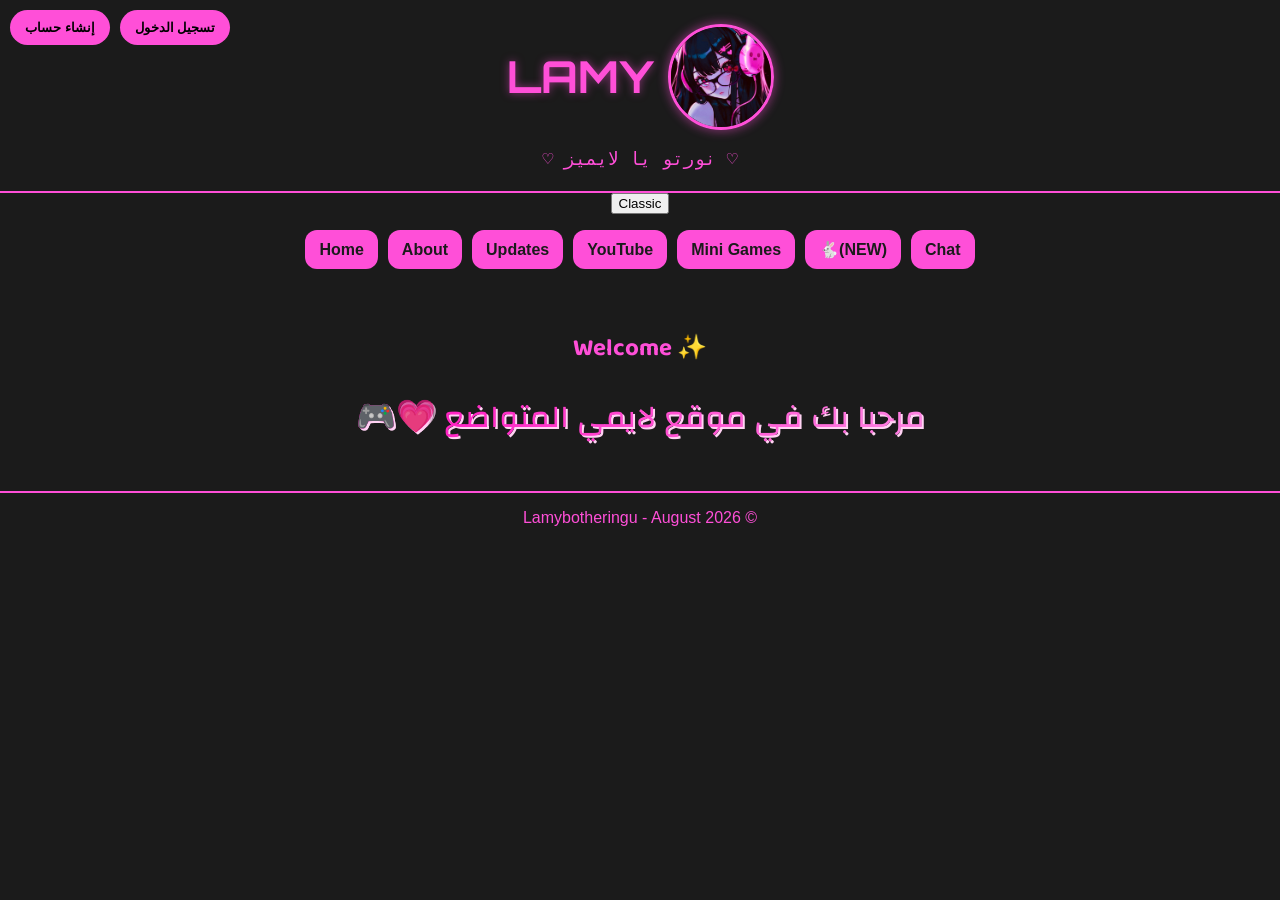
==== commit 43f0d0d8: "Button Fixed" ====
--- a/index.html
+++ b/index.html
@@ -5,100 +5,56 @@
   <meta name="viewport" content="width=device-width, initial-scale=1.0">
   <title>Lamy</title>
 
-  <!-- Fonts -->
-  <link href="https://fonts.googleapis.com/css2?family=Orbitron:wght@500;700&family=Baloo:wght@400;700&display=swap" rel="stylesheet">
-  <link href="https://fonts.googleapis.com/css2?family=Changa:wght@700;800&family=Tajawal:wght@500;700;800&display=swap" rel="stylesheet">
-  <link href="https://fonts.googleapis.com/css2?family=VT323&display=swap" rel="stylesheet">
+  <!-- Google Fonts (Optimized) -->
+  <link rel="preconnect" href="https://fonts.googleapis.com">
+  <link rel="preconnect" href="https://fonts.gstatic.com" crossorigin>
+  <link href="https://fonts.googleapis.com/css2?family=Baloo:wght@400;700&family=Changa:wght@700;800&family=Orbitron:wght@500;700&family=Tajawal:wght@500;700;800&family=VT323&display=swap" rel="stylesheet">
 
   <!-- Stylesheets -->
   <link rel="stylesheet" href="style.css">
   <link rel="stylesheet" href="bunny.css">
-
-  <style>
-    /* استدعاء خط Tinta Arabic */
-    @font-face {
-      font-family: 'Tinta Arabic';
-      src: url('TintaArabic-Bold.ttf') format('truetype'),
-           url('TintaArabic-Bold.woff') format('woff'),
-           url('TintaArabic-Bold.otf') format('opentype');
-      font-weight: bold;
-      font-style: normal;
-    }
-
-    /* كلاس لتطبيق خط Tinta Arabic على العناصر المحددة */
-    .tinta-font {
-      font-family: 'Tinta Arabic', 'Changa', sans-serif !important;
-    }
-
-    /* خلفية الثيم المودرن */
-    @keyframes moveGrid {
-      0% { background-position: 0 0, 0 20px, 20px -20px, -20px 0px; }
-      100% { background-position: 40px 40px, 40px 60px, 60px 20px, 20px 40px; }
-    }
-    body.modern {
-      background-color: #1a1a1a !important;
-      background-image: linear-gradient(45deg, #000 25%, transparent 25%), 
-                        linear-gradient(-45deg, #000 25%, transparent 25%), 
-                        linear-gradient(45deg, transparent 75%, #000 75%), 
-                        linear-gradient(-45deg, transparent 75%, #000 75%) !important;
-      background-size: 40px 40px !important;
-      color: #fff !important;
-      animation: moveGrid 3s linear infinite;
-    }
-    body.modern p:not(.retro-title-tufuli), 
-    body.modern span:not(.retro-title-tufuli), 
-    body.modern h1, body.modern h3, body.modern h4, body.modern h5, body.modern h6, 
-    body.modern a, body.modern label {
-      text-shadow: 2px 2px 4px #000, -1px -1px 0 #000;
-    }
-  </style>
 </head>
 <body>
 
   <!-- Header Section -->
   <header>
     <div class="brand">
-      <img class="avatar" src="AVATAR01.PNG" alt="Avatar">
+      <img class="avatar" src="AVATAR01.PNG" alt="Lamy Avatar">
       <h1 class="logo">LAMY</h1>
     </div>
     <p>♡ نورتو يا لايميز ♡</p>
   </header>
 
-  <!-- Auth Buttons -->
-  <div id="auth-header" style="position: absolute; top: 10px; right: 20px; z-index: 1000; display: flex; gap: 10px;">
-    <button id="loginTriggerBtn" onclick="showAuthOverlay('login')">تسجيل الدخول</button>
-    <button id="signupTriggerBtn" onclick="showAuthOverlay('signup')">إنشاء حساب</button>
+  <!-- Control & Auth Bar -->
+  <div class="top-controls-bar">
+    <div id="auth-header">
+      <button id="loginTriggerBtn" onclick="showAuthOverlay('login')">تسجيل الدخول</button>
+      <button id="signupTriggerBtn" onclick="showAuthOverlay('signup')">إنشاء حساب</button>
+    </div>
+
+    <button id="theme-btn" onclick="toggleTheme(this)">Classic</button>
   </div>
 
-  <!-- Theme Toggle Button -->
-  <button id="theme-btn" onclick="
-    let isModern = document.body.classList.toggle('modern');
-    this.innerText = isModern ? 'Modern' : 'Classic';
-  " style="position: absolute; top: 20px; left: 20px; z-index: 999999; background: #111; color: #ff4fd8; border: 2px solid #ff4fd8; padding: 8px 14px; border-radius: 8px; font-weight: bold; cursor: pointer; font-family: 'VT323', monospace; font-size: 22px; box-shadow: 3px 3px 0px #ff4fd8;">
-    Classic
-  </button>
-
-  <!-- Navigation Bar -->
+  <!-- Main Navigation -->
   <nav>
     <button onclick="show('home')">Home</button>
     <button onclick="show('about')">About</button>
     <button onclick="show('updates')">Updates</button>
     <button onclick="show('youtube')">YouTube</button>
     <button onclick="show('games')">Mini Games</button>
-    <button onclick="show('bunny-game')">🐇</button>
+    <button onclick="show('bunny-game')">🐇<span class="badge-new">(NEW)</span></button>
     <button onclick="show('chat')">Chat</button>
   </nav>
 
-  <!-- Main Content -->
+  <!-- Main Content Area -->
   <main>
 
     <!-- Home Section -->
-    <section id="home" style="text-align: center;">
-      <h2 style="display: none;">✨ Welcome</h2>
-      <p class="retro-title-tufuli" style="font-size: 24px; margin-top: 10px;">
-        مرحبا بك في موقع لايمي المتواضع <span style="-webkit-text-fill-color: initial; background: none; filter: none; display: inline-block;">💗🎮</span>
+    <section id="home" class="text-center">
+      <h2 class="hidden-title">✨ Welcome</h2>
+      <p class="retro-title-tufuli home-welcome-text">
+        مرحبا بك في موقع لايمي المتواضع <span class="emoji-reset">💗🎮</span>
       </p>
-      <br><br><br>
     </section>
 
     <!-- About Section -->
@@ -114,7 +70,6 @@
         <div class="retro-kawaii-about">
           <div class="retro-text-side">
             <div class="retro-header no-notebook-line">
-              <!-- تطبيق الخط الجديد هنا -->
               <h2 class="retro-title-tufuli tinta-font">هلو معاكم لايمي</h2>
               <img src="https://myfantagedreams.wordpress.com/wp-content/uploads/2014/11/kawaiides.gif" alt="Kawaii Heart" class="retro-gif-mini no-save">
             </div>
@@ -126,8 +81,7 @@
             </div>
 
             <div class="retro-story-block notebook-line">
-              <!-- تطبيق الخط الجديد هنا -->
-              <h3 class="retro-title-tufuli section-about-inline tinta-font">عني:</h3>
+              <h2 class="retro-title-tufuli tinta-font">عني:</h2>
               <p>
                 بديت يوتيوب في 2025 ونزلت مقاطع غيمنغ والآن أحاول أوصل العالمية بموقعي وألعابي، هدف الموقع هو أنه يعطي <span class="pink-eng">vibe nostalgic</span> لألعاب زمان.
               </p>
@@ -153,15 +107,15 @@
     </section>
 
     <!-- Updates Section -->
-    <section id="updates" class="hidden" style="max-width: 100%; margin: 30px auto; font-family: sans-serif; color: white;">
-      <div style="border: 2px solid #ff4fd8; padding: 15px; margin-bottom: 20px; display: block;">
-        <h2 style="margin: 0; color: #ff4fd8; font-size: 1.3em;">الموقع خلف الصيانة 🚧</h2>
-      </div>
-      <ul style="margin: 0; padding-left: 20px; list-style-type: none; line-height: 1.8;">
-        <li style="margin-bottom: 5px;">• تم تفعيل الشات</li>
-        <li style="margin-bottom: 5px;">• تم إضافة لعبة الأرنب 🐰</li>
-        <li style="margin-bottom: 5px;">• قائمة الصدارة لا تزال قيد التجربة</li>
-        <li style="margin-bottom: 5px;">• إلغاء ألعاب الأونلاين مؤقتا بسبب كثرة المشاكل</li>
+    <section id="updates" class="hidden updates-section">
+      <div class="updates-box">
+        <h2 class="updates-title">الموقع خلف الصيانة 🚧</h2>
+      </div>
+      <ul class="updates-list">
+        <li>• تم تفعيل الشات</li>
+        <li>• تم إضافة لعبة الأرنب 🐰</li>
+        <li>• قائمة الصدارة لا تزال قيد التجربة</li>
+        <li>• إلغاء ألعاب الأونلاين مؤقتا بسبب كثرة المشاكل</li>
       </ul>
     </section>
 
@@ -187,57 +141,57 @@
         <!-- XO Game -->
         <div class="game-item">
           <h3>❌ XO Game</h3>
-          <div class="mode-controls" style="margin-bottom: 16px; display: flex; gap: 10px; justify-content: center;">
+          <div class="mode-controls xo-mode-flex">
             <button id="xoModeBot" class="toggle-button active" onclick="switchXOMode('bot')">Bot</button>
             <button id="xoModeOnline" class="toggle-button" onclick="switchXOMode('online')">Online</button>
           </div>
-          <div id="xoStatusInfo" style="font-size: 14px; margin-bottom: 8px; color: #fff;">الوضع الحالي: اللعب ضد البوت</div>
+          <div id="xoStatusInfo" class="status-info-text">الوضع الحالي: اللعب ضد البوت</div>
           <div id="xoWins" class="win-counter">Wins: 0</div>
           <div id="xoBoard"></div>
           <button id="xoReset" class="game-button hidden" onclick="handleXOResetClick()">play again</button>
           <div id="xoMessage" class="tree-message hidden"></div>
-          
-          <div id="xoSaveNameContainer" class="hidden" style="margin-top: 15px; padding: 10px; border: 2px dashed #ff4fd8;">
-            <p style="font-size: 13px; color: #fff; margin: 0 0 8px 0;">🎉 كفو! حققت فوزاً كبيراً، اكتب اسمك لتسجيله في الصدارة:</p>
-            <input type="text" id="xoLeaderboardNameInput" placeholder="اسمك البطولي" style="padding: 5px; width: 70%;">
-            <button class="toggle-button" onclick="submitXOHighScore()" style="padding: 4px 10px; font-size: 12px;">حفظ 🏆</button>
-          </div>
-          
+
+          <div id="xoSaveNameContainer" class="hidden save-name-box">
+            <p class="save-score-desc">🎉 كفو! حققت فوزاً كبيراً، اكتب اسمك لتسجيله في الصدارة:</p>
+            <input type="text" id="xoLeaderboardNameInput" placeholder="اسمك البطولي" class="leaderboard-input-70">
+            <button class="toggle-button btn-save-small" onclick="submitXOHighScore()">حفظ 🏆</button>
+          </div>
+
           <div id="gameResultArea" class="hidden">
             <h2 id="resultText"></h2>
             <button onclick="playAgain()">Play Again</button>
           </div>
-          
-          <div id="xoLeaderboardContainer" class="hidden" style="margin-top: 20px; width: 100%; max-width: 260px; background: #111; padding: 10px; border-radius: 8px; border: 1px solid #333;">
-            <h4 style="margin: 0 0 8px 0; font-size: 14px;">🏆 Global XO Leaderboard</h4>
-            <div id="onlineLeaderboardView" style="font-size: 12px; text-align: right;">جاري التحميل...</div>
-          </div>
-        </div>
-        
+
+          <div id="xoLeaderboardContainer" class="hidden global-leaderboard-box">
+            <h4 class="leaderboard-heading">🏆 Global XO Leaderboard</h4>
+            <div id="onlineLeaderboardView" class="leaderboard-view-text">جاري التحميل...</div>
+          </div>
+        </div>
+
         <!-- Clicker Game -->
         <div class="game-item">
           <h3>🖱️ Clicker Game</h3>
           <div id="treeVisualization" class="tree-viz">🌱</div>
-          <div id="clickScore" style="margin-top:12px">Score: 0</div>
+          <div id="clickScore" class="click-score-text">Score: 0</div>
           <button class="game-button" onclick="clickMe()">Click me</button>
           <div id="treeMessage" class="tree-message hidden">أحسنت! نمت الشجرة</div>
           <button id="treeRetry" class="game-button hidden" onclick="retryTree()">إلعب ثانية</button>
           <div id="treeCount" class="win-counter">Tree count: --</div>
-          
-          <div id="clickerLeaderboardContainer" style="margin-top: 20px; width: 100%; max-width: 260px; background: #111; padding: 10px; border-radius: 8px; border: 1px solid #333;">
-            <h4 id="clickerLeaderboardTitle" style="margin: 0 0 8px 0; font-size: 14px; color: #ff4fd8;">🏆 لوحة الصدارة </h4>
-            <div id="clickerOnlineLeaderboardView" style="font-size: 12px; text-align: right; color: #fff;">جاري التحميل..</div>
+
+          <div id="clickerLeaderboardContainer" class="global-leaderboard-box">
+            <h4 id="clickerLeaderboardTitle" class="leaderboard-heading-pink">🏆 لوحة الصدارة</h4>
+            <div id="clickerOnlineLeaderboardView" class="leaderboard-view-white">جاري التحميل..</div>
           </div>
         </div>
 
         <!-- Memory Game -->
         <div class="game-item">
           <h3>🧠 Memory Game</h3>
-          <div class="mode-controls" style="margin-bottom: 16px; display: flex; gap: 10px; justify-content: center;">
+          <div class="mode-controls xo-mode-flex">
             <button id="memoryPlaySolo" class="toggle-button active" onclick="switchMemoryMatchMode('solo')">Solo</button>
             <button id="memoryPlayOnline" class="toggle-button" onclick="switchMemoryMatchMode('online')">Online</button>
           </div>
-          <div id="memoryDifficultyControls" class="memory-controls" style="margin-top: 0;">
+          <div id="memoryDifficultyControls" class="memory-controls memory-controls-reset">
             <button id="memoryEasy" class="mode-button" onclick="setMemoryMode('easy')">Easy</button>
             <button id="memoryMedium" class="mode-button" onclick="setMemoryMode('medium')">Medium</button>
             <button id="memoryHard" class="mode-button" onclick="setMemoryMode('hard')">Hard</button>
@@ -246,16 +200,16 @@
           <div id="memoryBoard" class="memory-board"></div>
           <button id="memoryRetry" class="game-button hidden" onclick="retryMemoryGame()">Play again</button>
           <div id="memoryWins" class="win-counter">Wins: 0</div>
-          
-          <div id="memorySaveNameContainer" class="hidden" style="margin-top: 15px; padding: 10px; border: 2px dashed #ff4fd8;">
-            <p style="font-size: 13px; color: #fff; margin: 0 0 8px 0;">🎉 رائع! دخلت صدارة الجولة الحالية، اكتب اسمك لتسجيله:</p>
-            <input type="text" id="memoryLeaderboardNameInput" placeholder="اسمك البطولي" style="padding: 6px; width: 60%;">
-            <button class="toggle-button" onclick="submitMemoryHighScore()" style="padding: 4px 10px; font-size: 12px;">حفظ 🏆</button>
-          </div>
-          
-          <div id="memoryLeaderboardContainer" style="margin-top: 20px; width: 100%; max-width: 260px; background: #111; padding: 10px; border-radius: 8px; border: 1px solid #333;">
-            <h4 id="memoryLeaderboardTitle" style="margin: 0 0 8px 0; font-size: 14px; color: #ff4fd8;">🏆 لوحة الصدارة (EASY)</h4>
-            <div id="memoryOnlineLeaderboardView" style="font-size: 12px; text-align: right; color: #fff;">لا توجد نتائج مسجلة في هذه الجلسة.</div>
+
+          <div id="memorySaveNameContainer" class="hidden save-name-box">
+            <p class="save-score-desc">🎉 رائع! دخلت صدارة الجولة الحالية، اكتب اسمك لتسجيله:</p>
+            <input type="text" id="memoryLeaderboardNameInput" placeholder="اسمك البطولي" class="leaderboard-input-60">
+            <button class="toggle-button btn-save-small" onclick="submitMemoryHighScore()">حفظ 🏆</button>
+          </div>
+
+          <div id="memoryLeaderboardContainer" class="global-leaderboard-box">
+            <h4 id="memoryLeaderboardTitle" class="leaderboard-heading-pink">🏆 لوحة الصدارة (EASY)</h4>
+            <div id="memoryOnlineLeaderboardView" class="leaderboard-view-white">لا توجد نتائج مسجلة في هذه الجلسة.</div>
           </div>
         </div>
 
@@ -265,68 +219,80 @@
     <!-- Dress Up Section -->
     <section id="dressup" class="hidden">
       <h2>✨ Lamy Dress Up</h2>
-      <iframe src="dressup.html" style="width: 100%; height: 700px !important; border: 2px solid #ff4fd8; border-radius: 12px; background: #111;"></iframe>
-    </section>
-
-    <!-- Bunny Game Section -->
+      <iframe src="dressup.html" class="dressup-iframe"></iframe>
+    </section>
+
+<!-- Bunny Game Section -->
     <section id="bunny-game" class="hidden">
       <h2>🐰 Bunny Game</h2>
-      <div id="game" style="position: relative; width: 100%; max-width: 600px; height: 320px; margin: 20px auto; overflow: hidden; border: 2px solid #ff4da6; background: url('night.png') no-repeat center center; background-size: cover;">
+      <!-- تم إضافة صورة الخلفية + إمكانية اللمس للجوال (onclick & ontouchstart) -->
+      <div id="game" class="bunny-game-box" style="background: #1a0b2e url('night.png') no-repeat center/cover;" onclick="handleJump()" ontouchstart="handleJump()">
         <img src="cloud.png" class="cloud c1" alt="Cloud">
         <img src="cloud.png" class="cloud c2" alt="Cloud">
         <img src="cloud.png" class="cloud c3" alt="Cloud">
         <img src="bunny.png" id="bunny" alt="Bunny">
         <div id="obstacle"></div>
-        <img src="heart.png" id="heartTemplate" class="hidden" style="position: absolute; width: 30px; height: 30px;" alt="Heart">
+        <img src="heart.png" id="heartTemplate" class="hidden heart-template-img" alt="Heart">
         <div id="score">Hearts : 0</div>
-        <div id="ground"></div> 
-        <div id="startScreen" class="overlay"><h2>Press Space to Start</h2></div>
+        <div id="ground"></div>
+        <div id="startScreen" class="overlay"><h2>Press Space or Tap to Start</h2></div>
         <div id="gameOver" class="overlay hidden">
           <h2>Game Over</h2>
           <p id="finalScore"></p>
-          <button id="restartBtn">Play Again</button>
-        </div>
-      </div>
-
-      <div id="bunnySaveNameContainer" class="hidden" style="margin: 15px auto; width: 100%; max-width: 400px; background: #222; padding: 15px; border-radius: 12px; border: 2px dashed #ff4da6; text-align: center;">
-        <p style="font-size: 14px; color: #fff; margin: 0 0 10px 0;">🏆 ممتاز! اكتب اسمك ليظهر في الليدربورد:</p>
-        <input type="text" id="bunnyLeaderboardNameInput" placeholder="أدخل اسمك هنا..." style="padding: 6px; width: 60%; border-radius: 5px; border: none;">
-        <button onclick="submitBunnyHighScore()" style="padding: 6px 12px; font-size: 13px; cursor: pointer; background: #ff4da6; color: white; border: none; border-radius: 5px;">حفظ النتيجة 🌟</button>
-      </div>
-
-      <div id="bunnyLeaderboardContainer" style="margin: 25px auto; width: 100%; max-width: 400px; background: #111; padding: 15px; border-radius: 12px; border: 1px solid #ff4da6;">
-        <h3 style="margin: 0 0 10px 0; font-size: 18px; color: #ff4da6;">🏆 Bunny Leaderboard</h3>
-        <div id="bunnyLeaderboardView" style="font-size: 14px; text-align: right; color: #fff;">جاري تحميل النتائج...</div>
+          <button id="restartBtn" onclick="event.stopPropagation(); restartGame();">Play Again</button>
+        </div>
+      </div>
+
+      <div id="bunnySaveNameContainer" class="hidden bunny-save-box">
+        <p class="bunny-save-desc">🏆 ممتاز! اكتب اسمك ليظهر في الليدربورد:</p>
+        <input type="text" id="bunnyLeaderboardNameInput" placeholder="أدخل اسمك هنا..." class="bunny-input">
+        <button onclick="submitBunnyHighScore()" class="bunny-save-btn">حفظ النتيجة 🌟</button>
+      </div>
+
+      <div id="bunnyLeaderboardContainer" class="bunny-leaderboard-box">
+        <h3 class="bunny-leaderboard-heading">🏆 Bunny Leaderboard</h3>
+        <div id="bunnyLeaderboardView" class="bunny-leaderboard-view">جاري تحميل النتائج...</div>
       </div>
     </section>
 
     <!-- Chat Section -->
     <section id="chat" class="hidden">
       <h2>💬 Chat</h2>
-      <input id="name" placeholder="إسمك (سجل دخولك)" readonly style="color: #ff4fd8; border: 1px solid #ff4fd8;">
+      <input id="name" placeholder="إسمك (سجل دخولك)" readonly class="chat-name-input">
       <input id="msg" placeholder="اكتب رسالتك" onkeydown="if(event.key === 'Enter') send()">
-      <button id="sendBtn" onclick="send()">إرسال</button> 
+      <button id="sendBtn" onclick="send()">إرسال</button>
       <div id="box"></div>
     </section>
 
   </main>
 
-  <!-- Footer Section -->
+  <!-- Footer -->
   <footer>© Lamybotheringu - August 2026</footer>
 
-  <!-- Scripts -->
+  <!-- Global Scripts -->
   <script>
+    // منع إلغاء التركيز من الإدخالات عند ضغط المفاتيح
     window.addEventListener("keydown", function(e) {
-      if (document.activeElement.tagName === "INPUT" || document.activeElement.tagName === "TEXTAREA") {
-        e.stopPropagation(); 
+      const activeTag = document.activeElement.tagName;
+      if (activeTag === "INPUT" || activeTag === "TEXTAREA") {
+        e.stopPropagation();
       }
     }, true);
+
+    // تبديل الثيم
+    function toggleTheme(btn) {
+      const isModern = document.body.classList.toggle('modern');
+      btn.innerText = isModern ? 'Modern' : 'Classic';
+    }
   </script>
 
+  <!-- Firebase Scripts -->
   <script src="https://www.gstatic.com/firebasejs/8.10.0/firebase-app.js"></script>
   <script src="https://www.gstatic.com/firebasejs/8.10.0/firebase-database.js"></script>
   <script src="https://www.gstatic.com/firebasejs/8.10.0/firebase-auth.js"></script>
   <script src="https://www.gstatic.com/firebasejs/8.10.0/firebase-firestore.js"></script>
+
+  <!-- Application Logic -->
   <script src="script.js"></script>
   <script src="auth.js"></script>
   <script src="bunny.js"></script>
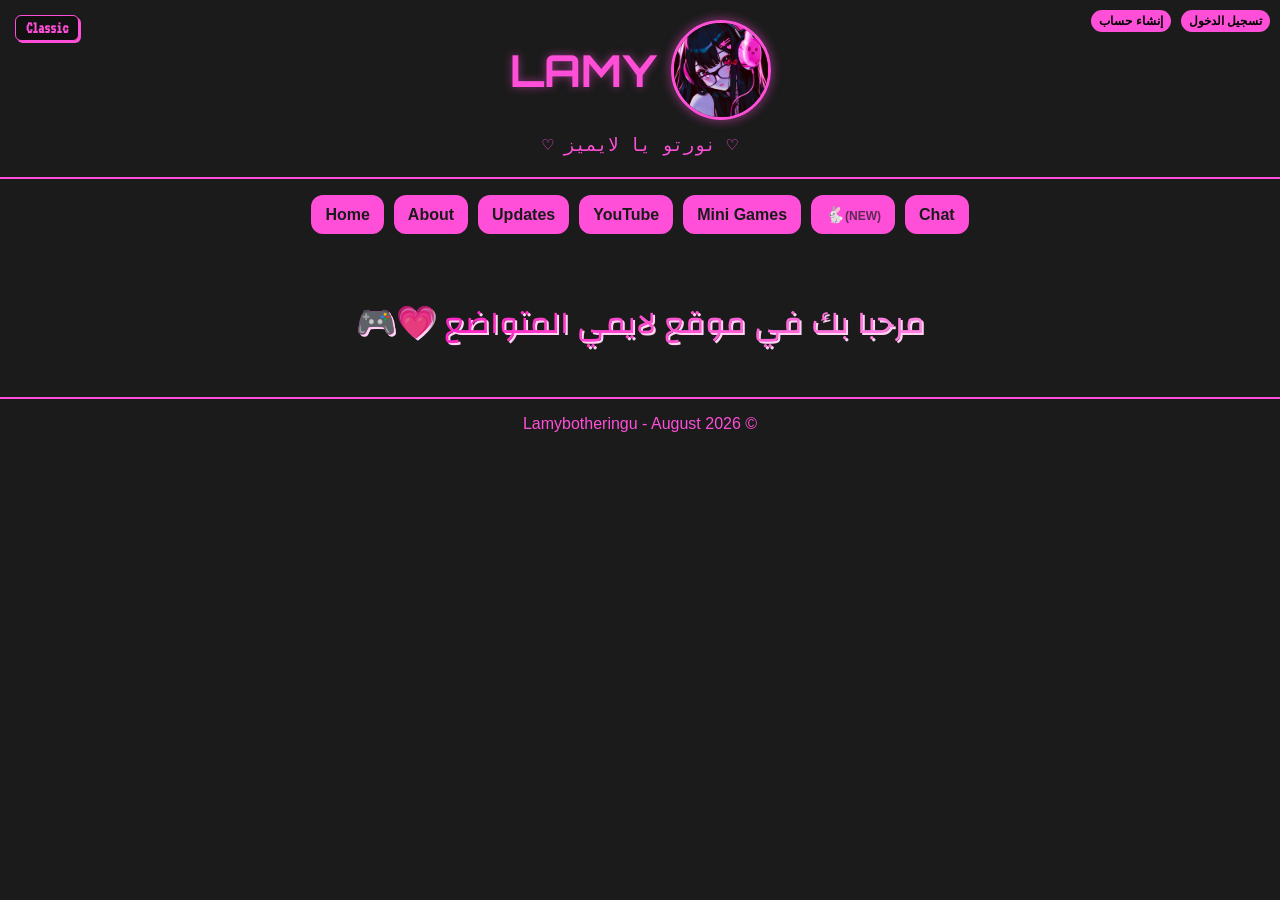
==== commit 438bd9a1: "ADD themes" ====
--- a/index.html
+++ b/index.html
@@ -256,35 +256,36 @@
     </section>
 
     <!-- Chat Section -->
-    <section id="chat" class="hidden">
-      <h2>💬 Chat</h2>
-      <input id="name" placeholder="إسمك (سجل دخولك)" readonly class="chat-name-input">
-      <input id="msg" placeholder="اكتب رسالتك" onkeydown="if(event.key === 'Enter') send()">
-      <button id="sendBtn" onclick="send()">إرسال</button>
-      <div id="box"></div>
-    </section>
-
+   <section id="chat" class="hidden">
+  <h2>💬 Chat</h2>
+  <input id="name" placeholder="إسمك (سجل دخولك)" readonly style="color: #ff4fd8; border: 1px solid #ff4fd8;">
+  <input id="msg" placeholder="اكتب رسالتك" onkeydown="if(event.key === 'Enter') send()">
+  <button id="sendBtn" onclick="send()">إرسال</button> 
+  <div id="box"></div>
+</section>
+
+<link href="https://fonts.googleapis.com/css2?family=VT323&display=swap" rel="stylesheet">
   </main>
 
   <!-- Footer -->
   <footer>© Lamybotheringu - August 2026</footer>
 
   <!-- Global Scripts -->
-  <script>
-    // منع إلغاء التركيز من الإدخالات عند ضغط المفاتيح
-    window.addEventListener("keydown", function(e) {
-      const activeTag = document.activeElement.tagName;
-      if (activeTag === "INPUT" || activeTag === "TEXTAREA") {
-        e.stopPropagation();
-      }
-    }, true);
-
-    // تبديل الثيم
-    function toggleTheme(btn) {
-      const isModern = document.body.classList.toggle('modern');
-      btn.innerText = isModern ? 'Modern' : 'Classic';
-    }
-  </script>
+<script>
+  // عند فتح الموقع: استرجاع الثيم المحفوظ وتطبيقه
+  window.addEventListener("DOMContentLoaded", () => {
+    const isModern = localStorage.getItem("theme") === "modern";
+    if (isModern) document.body.classList.add("modern");
+    document.getElementById("theme-btn").innerText = isModern ? "Modern" : "Classic";
+  });
+
+  // عند الضغط على الزر: تبديل الثيم وحفظه
+  function toggleTheme(btn) {
+    const isModern = document.body.classList.toggle("modern");
+    btn.innerText = isModern ? "Modern" : "Classic";
+    localStorage.setItem("theme", isModern ? "modern" : "classic");
+  }
+</script>
 
   <!-- Firebase Scripts -->
   <script src="https://www.gstatic.com/firebasejs/8.10.0/firebase-app.js"></script>
--- a/style.css
+++ b/style.css
@@ -1,589 +1,248 @@
-body{
-  margin:0;
-  font-family:Arial, sans-serif;
-  background:#1b1b1b;
-  color:#ff4fd8;
-  direction:rtl;
-  text-align:center;
-}
-
-main{
-  padding:20px;
-  max-width:1200px;
-  margin:0 auto;
-}
-
-header{
-  padding:20px;
-  border-bottom:2px solid #ff4fd8;
-  display:flex;
-  flex-direction:column;
-  align-items:center;
-  gap:12px;
-}
-
-header p{
-  font-size: 18px;
-  font-family:'Pixel AE', monospace;
-  line-height:1.4;
-  margin:0;
-}
-
-.brand{
-  display:inline-flex;
-  align-items:center;
-  gap:14px;
-}
-
-.avatar {
-  width: 100px;
-  height: 100px;
-  border-radius: 50%;
-  object-fit: cover;
-  border: 3px solid #ff4fd8;
-  box-shadow: 0 0 10px 2px rgba(255, 79, 216, 0.4);
-}
-
-.logo {
-  font-family: 'Orbitron', sans-serif;
-  font-size: 44px;
-  color: #ff4fd8;
-  text-shadow: 0 0 8px rgba(255, 79, 216, 0.5);
+/* ==========================================
+   🌸 المتغيرات العامة والتهيئة (Global Variables)
+   ========================================== */
+:root {
+  --primary-pink: #ff4fd8;
+  --dark-pink: #ff12be;
+  --light-pink: #ffc2df;
+  --bg-dark: #1b1b1b;
+  --card-bg: #111111;
+  --border-dark: #333333;
+  --text-white: #ffffff;
+  --font-main: 'Tajawal', 'Cairo', Arial, sans-serif;
+}
+
+@import url('https://fonts.googleapis.com/css2?family=Cairo:wght@400;600;700;800&display=swap');
+
+/* ==========================================
+   🔤 استدعاء الخطوط المخصصة (Custom Fonts)
+   ========================================== */
+@font-face {
+  font-family: 'Tinta Arabic';
+  src: url('TintaArabic-Bold.ttf') format('truetype'),
+       url('TintaArabic-Bold.woff') format('woff'),
+       url('TintaArabic-Bold.otf') format('opentype');
   font-weight: bold;
-}
-
-h2, h3{
-  font-family:'Baloo', sans-serif;
-  font-weight:700;
-}
-
-.tree-viz {
-  font-size: 64px;
-  margin: 20px 0;
-  min-height: 80px;
-  display: flex;
-  align-items: center;
-  justify-content: center;
-  transition: all 0.3s ease;
-}
-
-.tree-message {
-  font-size: 20px;
-  color: #ff4fd8;
-  margin-top: 10px;
-  font-family: 'Baloo', sans-serif;
-  font-weight: 700;
-}
-
-.tree-message.hidden {
-  display: none;
-}
-
-.win-counter {
-  font-size: 16px;
-  color: #ff4fd8;
-  margin-top: 10px;
-  font-family: 'Baloo', sans-serif;
-  font-weight: 700;
-}
-
-nav{
-  padding:16px;
-  display:flex;
-  flex-wrap:wrap;
-  justify-content:center;
-  gap:10px;
-  direction:ltr;
-}
-
-nav button{
-  background:#ff4fd8;
-  border:none;
-  padding:10px 14px;
-  margin:0;
-  cursor:pointer;
-  border-radius:12px;
-  font-weight:bold;
-  color:#1b1b1b;
-  font-size:16px;
-
-  transition:0.2s ease;
-}
-
-/* نفس تأثير زر accounts-box */
-nav button:hover{
-  transform:scale(1.05);
-  background:#ffc2df;
-  box-shadow:0 6px 14px rgba(255, 105, 180, 0.25);
-}
-
-section{
-  padding:24px 0;
-}
-
-section h2{
-  margin-top:0;
-}
-
-.games-container{
-  display:flex;
-  justify-content:center;
-  flex-wrap:wrap;
-  gap:20px;
-  margin-top:24px;
-}
-
-.game-item{
-  flex:1;
-  min-width:280px;
-  max-width:350px;
-  display:flex;
-  flex-direction:column;
-  align-items:center;
-}
-
-.game-item h3{
-  margin-top:0;
-  margin-bottom:16px;
-}
-
-.hidden{
-  display:none;
-}
-
-iframe{
-  width:300px;
-  height:180px;
-  margin:10px;
-  border:none;
-}
-
-#xoBoard{
-  display:grid;
-  grid-template-columns:repeat(3,60px);
-  gap:5px;
-  justify-content:center;
-  margin:16px auto;
-}
-
-.cell{
-  width:60px;
-  height:60px;
-  background:#222;
-  display:flex;
-  justify-content:center;
-  align-items:center;
-  font-size:22px;
-  cursor:pointer;
-  border-radius:10px;
-  border:1px solid #333;
-}
-
-#xoReset{
-  display:block;
-  margin:16px auto;
-  padding:12px 18px;
-  background:#ff4fd8;
-  color:#1b1b1b;
-  border:none;
-  border-radius:12px;
-  font-weight:bold;
-  cursor:pointer;
-}
-
-#xoReset.hidden{
-  display:none;
-}
-
-.memory-controls{
-  display:flex;
-  justify-content:center;
-  flex-wrap:wrap;
-  gap:10px;
-  margin:18px auto 12px;
-}
-
-.mode-button,
-.game-button{
-  background:#ff4fd8;
-  border:none;
-  color:#1b1b1b;
-  padding:12px 18px;
-  border-radius:12px;
-  font-weight:bold;
-  cursor:pointer;
-}
-
-.mode-button.active{
-  box-shadow:0 0 0 3px rgba(255,79,216,0.25);
-}
-
-.memory-status{
-  color:#ff4fd8;
-  margin:0 auto 12px;
-  max-width:560px;
-}
-
-.memory-board{
-  display:grid;
-  grid-template-columns:repeat(4, 80px);
-  gap:12px;
-  justify-content:center;
-  margin:0 auto 20px;
-}
-
-.memory-card{
-  width:80px;
-  height:100px;
-  background:#222;
-  color:#ff4fd8;
-  border:2px solid #333;
-  border-radius:16px;
-  display:flex;
-  justify-content:center;
-  align-items:center;
-  font-size:36px;
-  cursor:pointer;
-  transition:transform 0.2s ease, background 0.2s ease;
-}
-
-.memory-card.flipped,
-.memory-card.matched{
-  background:#ffffff;
-  color:#1b1b1b;
-  transform:scale(1.02);
-}
-
-.memory-card.matched{
-  border-color:#ff4fd8;
-}
-
-@media (max-width:720px){
-  .memory-board{
-    grid-template-columns:repeat(4, 64px);
-    gap:10px;
-  }
-
-  .memory-card{
-    width:64px;
-    height:84px;
-    font-size:28px;
-  }
-}
-
-#chat .chat-panel{
-  max-width:560px;
-  margin:0 auto;
-  background:#121212;
-  border:1px solid #333;
-  border-radius:16px;
-  padding:18px;
-  display:grid;
-  gap:16px;
-}
-
-#name,
-#msg{
-  padding:8px 10px;
-  margin:5px;
-  border:1px solid #ff4fd8;
-  border-radius:6px;
-  background:#222;
-  color:white;
-  font-size:14px;
-  outline:none;
-}
-
-#name{
-  width:180px;
-}
-
-#msg{
-  width:250px;
-}
-
-#name::placeholder,
-#msg::placeholder{
-  color:#bfbfbf;
-}
-
-#chat button{
-  background:#ff4fd8;
-  border:none;
-  padding:8px 14px;
-  margin:5px;
-  border-radius:6px;
-  color:#1b1b1b;
-  font-weight:bold;
-  cursor:pointer;
-}
-
-#box{
-  min-height:220px;
-  max-height:340px;
-  overflow-y:auto;
-  background:#111;
-  border:1px solid #333;
-  border-radius:14px;
-  padding:16px;
-  margin-top:14px;
-}
-
-#box .chat-message{
-  padding:10px 14px;
-  margin-bottom:10px;
-  background:rgba(255,79,216,0.14);
-  border:1px solid rgba(255,79,216,0.22);
-  border-radius:12px;
-  color:#ffffff;
-  word-break:break-word;
-}
-
-footer{
-  padding:16px 20px;
-  border-top:2px solid #ff4fd8;
-  text-align:center;
-}
-
-@media (max-width:720px){
-  nav{
-    gap:8px;
-  }
-
-  nav button{
-    flex:1 1 calc(50% - 8px);
-  }
-
-  #chat .chat-inputs{
-    grid-template-columns:1fr;
-  }
-}
-
-/* YouTube FIX */
-.video-frame{
-  display:inline-block;
-  margin:10px;
-  padding:4px;
-  border:2px solid #ff4fd8;
-  border-radius:14px;
-  background:#111;
-  overflow:hidden;
-  box-sizing:border-box;
-}
-
-/* desktop size */
-.video-frame iframe{
-  display:block;
-  width:300px;
-  height:180px;
-  border:none;
-}
-
-/* mobile fix */
-@media (max-width:720px){
-  .video-frame iframe{
-    width:100%;
-    height:auto;
-    aspect-ratio:16/9;
-  }
-
-  nav{
-    gap:8px;
-  }
-
-  nav button{
-    flex:1 1 calc(50% - 8px);
-  }
-
-  #chat .chat-inputs{
-    grid-template-columns:1fr;
-  }
-}
-
-#auth-header {
-    position: absolute;
-    top: 10px;
-    left: 10px; /* Moves it to the left */
-    z-index: 1000;
-    display: flex;
-    gap: 10px;
-}
-
-@media (max-width: 600px) {
-    #auth-header {
-        top: 5px;  
-        left: 5px;  
-        gap: 5px;  
-    }
-}
-
-.accounts-box{
-  display:inline-block;
-
-  margin-top:16px;
-  padding:12px 18px;
-
-  background:#eaeaea;
-  border:1px solid #bdbdbd;
-  border-radius:6px;
-
-  color:#1b1b1b !important;
-  text-decoration:none !important;
-
-  box-shadow:none;
-  transition:0.15s ease;
-  font-family:Arial, sans-serif;
-}
-
-/* كل حالات الرابط */
-.accounts-box:link,
-.accounts-box:visited,
-.accounts-box:hover,
-.accounts-box:active{
-  color:#1b1b1b !important;
-  text-decoration:none !important;
-}
-
-/* hover بسيط جدًا */
-.accounts-box:hover{
-  background:#f5f5f5;
-  border-color:#9e9e9e;
-}
-
-/* click feel (Windows-like) */
-.accounts-box:active{
-  background:#dcdcdc;
-  transform:translateY(1px);
-}
-/* --- تنسيق حاد ومختلف لأزرار Solo / Bot & Online --- */
-.game-item .mode-controls .toggle-button {
-  background: #ffffff !important; /* الخلفية الافتراضية بيضاء (لوضع البوت/سولو) */
-  color: #1b1b1b !important;
-  border: 3px solid #ff4fd8 !important;
-  border-radius: 0px !important; /* حواف حادة تماماً */
-  font-family: 'Impact', 'Arial Black', sans-serif !important; /* خط سميك ومختلف */
-  font-size: 15px;
-  letter-spacing: 1px;
-  text-transform: uppercase;
-  padding: 8px 16px;
-  cursor: pointer;
-  transition: all 0.15s ease;
-}
-
-/* حالة الزر النشط (الأونلاين يأخذ اللون الوردي المصمت بدون توهج) */
-.game-item .mode-controls .toggle-button.active {
-  background: #ff4fd8 !important; /* الخلفية وردية عند التفعيل (أونلاين) */
-  color: #ffffff !important;
-  border: 3px solid #ffffff !important;
-  box-shadow: none !important;
-}
-
-/* تأثير حركة بسيط عند تمرير الماوس */
-.game-item .mode-controls .toggle-button:hover {
-  transform: scale(1.03);
-  opacity: 0.9;
-}
-.clickable:active {
-    transform: scale(0.98);
-    transition: transform 0.1s ease;
-}
-
-/* الزر في الزاوية */
-#authTriggerBtn {
-    position: fixed;
-    top: 10px;
-    right: 20px;
-    z-index: 1000;
-    background: #ff4fd8;
-    color: white;
-    border: none;
-    padding: 10px 20px;
-    border-radius: 20px;
-    cursor: pointer;
-    font-weight: bold;               /* الخط عريض */
-    font-family: sans-serif;           /* خط بسيط ومتغير */
-    box-shadow: none;                  /* إزالة اللمعة/الظل */
-    transition: background 0.3s;
-}
-
-#authTriggerBtn:hover {
-    background: #d633af;               /* تغيير درجة اللون عند المرور */
-}
-
-#loginTriggerBtn, #signupTriggerBtn {
-    background: #ff4fd8;
-    color: rgb(0, 0, 0);
-    border: none;
-    padding: 10px 15px;
-    border-radius: 20px;
-    cursor: pointer;
-    font-weight: bold;
-    font-family: sans-serif;
-    box-shadow: none;
-}
-
-#loginTriggerBtn:hover, #signupTriggerBtn:hover {
-    background: #d633af;
-}
-
-.opponent-flip { border-color: #4fc3f7; background: rgba(79,195,247,0.15); }
-
-#auth-header {
-    pointer-events: auto !important;
-    z-index: 99999 !important;
-}
-
-#name {
-    color: #fd8de5 !important; /* علامة !important تجبر المتصفح على تجاهل أي تنسيق آخر */
-    border: 1px solid #ff4fd8 !important;
-}
-
-#name::placeholder {
-    color: #fd8de5 !important;
-    opacity: 0.7;
-}
-#treeRetry {
-    display: none !important;
-}
-#treeCount {
-    display: none !important;
-}
-
-/* ==========================================
-   إخفاء خانة/زر الأونلاين فقط في الألعاب
-   ========================================== */
-
-/* إخفاء زر الأونلاين في لعبة XO */
-#xoModeOnline {
-  display: none !important;
-}
-
-/* إخفاء زر الأونلاين في لعبة الذاكرة */
-#memoryPlayOnline {
-  display: none !important;
-}
-/* استدعاء خط عربي واضح وجميل */
-@import url('https://fonts.googleapis.com/css2?family=Cairo:wght@400;600;700;800&display=swap');
-
-/* ==========================================
-   🌸 استدعاء خط Tufuli Arabic DEMO
-   ========================================== */
+  font-style: normal;
+  font-display: swap;
+}
+
 @font-face {
   font-family: 'Tufuli Arabic DEMO';
   src: url('TufuliArabicDEMO.ttf') format('truetype'),
        url('TufuliArabicDEMO.woff') format('woff');
   font-weight: normal;
   font-style: normal;
-}
-
+  font-display: swap;
+}
+
+.tinta-font {
+  font-family: 'Tinta Arabic', 'Changa', sans-serif !important;
+}
+
+/* ==========================================
+   🏠 العناصر الأساسية والهيكل (Base Styles)
+   ========================================== */
+* {
+  box-sizing: border-box;
+}
+
+body {
+  margin: 0;
+  padding: 0;
+  font-family: var(--font-main);
+  background-color: var(--bg-dark);
+  color: var(--primary-pink);
+  direction: rtl;
+  text-align: center;
+  overflow-x: hidden;
+}
+
+main {
+  padding: 20px;
+  max-width: 1200px;
+  margin: 0 auto;
+}
+
+section {
+  padding: 24px 0;
+}
+
+h2, h3 {
+  font-family: 'Baloo', cursive, sans-serif;
+  font-weight: 700;
+}
+
+/* ==========================================
+   🎀 الهيدر وشريط التنقل (Header & Nav)
+   ========================================== */
+header {
+  padding: 20px;
+  border-bottom: 2px solid var(--primary-pink);
+  display: flex;
+  flex-direction: column;
+  align-items: center;
+  gap: 12px;
+}
+
+header p {
+  font-size: 18px;
+  font-family: 'Pixel AE', monospace;
+  line-height: 1.4;
+  margin: 0;
+}
+
+.brand {
+  display: inline-flex;
+  align-items: center;
+  gap: 14px;
+}
+
+.avatar {
+  width: 100px;
+  height: 100px;
+  border-radius: 50%;
+  object-fit: cover;
+  border: 3px solid var(--primary-pink);
+  box-shadow: 0 0 10px 2px rgba(255, 79, 216, 0.4);
+}
+
+.logo {
+  font-family: 'Orbitron', sans-serif;
+  font-size: 44px;
+  color: var(--primary-pink);
+  text-shadow: 0 0 8px rgba(255, 79, 216, 0.5);
+  font-weight: bold;
+  margin: 0;
+}
+
+nav {
+  padding: 16px;
+  display: flex;
+  flex-wrap: wrap;
+  justify-content: center;
+  gap: 10px;
+  direction: ltr;
+}
+
+nav button {
+  background: var(--primary-pink);
+  border: none;
+  padding: 10px 14px;
+  margin: 0;
+  cursor: pointer;
+  border-radius: 12px;
+  font-weight: bold;
+  color: var(--bg-dark);
+  font-size: 16px;
+  transition: transform 0.2s ease, background-color 0.2s ease, box-shadow 0.2s ease;
+}
+
+nav button:hover {
+  transform: scale(1.05);
+  background: var(--light-pink);
+  box-shadow: 0 6px 14px rgba(255, 105, 180, 0.25);
+}
+
+.badge-new {
+  opacity: 0.7;
+  font-size: 12px;
+}
+
+/* ==========================================
+   ⚙️ أدوات التحكم وتسجيل الدخول (Top Controls & Auth)
+   ========================================== */
+.top-controls-bar {
+  display: flex;
+  flex-direction: row;
+  align-items: center;
+  justify-content: flex-start;
+  gap: 10px;
+}
+
+#theme-btn {
+  position: absolute;
+  top: 15px;
+  left: 15px;
+  z-index: 99999;
+  background: #111111;
+  color: var(--primary-pink);
+  border: 1.5px solid var(--primary-pink);
+  padding: 4px 10px;
+  border-radius: 6px;
+  font-weight: bold;
+  cursor: pointer;
+  font-family: 'VT323', monospace;
+  font-size: 16px;
+  box-shadow: 2px 2px 0px var(--primary-pink);
+}
+
+#auth-header {
+  position: absolute;
+  top: 10px;
+  right: 10px;
+  z-index: 99999;
+  display: flex;
+  gap: 10px;
+}
+
+#auth-header button {
+  padding: 4px 8px;
+  font-size: 12px;
+}
+
+#loginTriggerBtn, 
+#signupTriggerBtn {
+  background: var(--primary-pink);
+  color: #000000;
+  border: none;
+  padding: 10px 15px;
+  border-radius: 20px;
+  cursor: pointer;
+  font-weight: bold;
+  font-family: sans-serif;
+  transition: background 0.2s ease;
+}
+
+#loginTriggerBtn:hover, 
+#signupTriggerBtn:hover {
+  background: #d633af;
+}
+
+/* ==========================================
+   ✨ الثيم العصري والأنيميشن (Modern Theme)
+   ========================================== */
+@keyframes moveGrid {
+  0% { background-position: 0 0, 0 20px, 20px -20px, -20px 0px; }
+  100% { background-position: 40px 40px, 40px 60px, 60px 20px, 20px 40px; }
+}
+
+body.modern {
+  background-color: #1a1a1a !important;
+  background-image: linear-gradient(45deg, #000 25%, transparent 25%), 
+                    linear-gradient(-45deg, #000 25%, transparent 25%), 
+                    linear-gradient(45deg, transparent 75%, #000 75%), 
+                    linear-gradient(-45deg, transparent 75%, #000 75%) !important;
+  background-size: 40px 40px !important;
+  color: var(--text-white) !important;
+  animation: moveGrid 3s linear infinite;
+}
+
+body.modern p:not(.retro-title-tufuli), 
+body.modern span:not(.retro-title-tufuli), 
+body.modern h1, body.modern h3, body.modern h4, body.modern h5, body.modern h6, 
+body.modern a, body.modern label {
+  text-shadow: 1px 1px 2px rgba(0,0,0,0.8);
+}
+
+/* ==========================================
+   🌸 قسم عني (About Section & Kawaii Frame)
+   ========================================== */
 #about {
   position: relative;
   padding: 40px 0;
 }
 
-/* ==========================================
-   👾 غلاف الإطار البيكسل (Pixel Border Wrapper)
-   ========================================== */
 .pixel-frame-wrapper {
   position: relative;
   width: 95%;
@@ -591,9 +250,8 @@
   margin: 0 auto;
 }
 
-/* الإطار الرئيسي */
 .retro-kawaii-about {
-  background-color: #fafafa; /* لون الخلفية الأساسي */
+  background-color: #fafafa;
   border: 5px solid #000000;
   border-radius: 25px;
   box-shadow: 10px 10px 0px #000000;
@@ -606,11 +264,10 @@
   gap: 35px;
   direction: rtl;
   text-align: right;
-  font-family: 'Tajawal', 'Changa', sans-serif;
-  box-sizing: border-box;
-}
-
-/* 💖 القلوب والنجوم مكبّرة بـ 15px (كانت 24px وصارت 39px) */
+  font-family: 'Tajawal', sans-serif;
+}
+
+/* القلوب والنجوم البيكسل */
 .pixel-heart, .pixel-star {
   position: absolute;
   z-index: 10;
@@ -624,13 +281,12 @@
 .top-right-star   { top: -18px; right: 20px; color: #000; font-size: 32px; }
 .bottom-right-heart-1 { bottom: 10px; right: -22px; transform: rotate(15deg); }
 .bottom-right-heart-2 { bottom: -22px; right: 20px; transform: rotate(-10deg); }
-.bottom-left-star { bottom: -20px; left: -15px; color: #ff12be; font-size: 40px; }
+.bottom-left-star { bottom: -20px; left: -15px; color: var(--dark-pink); font-size: 40px; }
 
 .retro-text-side {
   flex: 1.2;
 }
 
-/* 📝 التسطير المنقط المخصص للأسطر المطلوبة فقط */
 .notebook-line {
   border-bottom: 2px dashed #ffbde9;
   padding-bottom: 8px;
@@ -648,12 +304,11 @@
   gap: 10px;
 }
 
-/* خط Tufuli اللامع والمتحرك الأصلي مع الظل الجاهز */
 .retro-title-tufuli {
   font-family: 'Tufuli Arabic DEMO', 'Changa', cursive, sans-serif;
   font-size: 32px;
   margin: 0;
-  background: linear-gradient(90deg, #ff12be, #ff82e2, #ff12be);
+  background: linear-gradient(90deg, var(--dark-pink), #ff82e2, var(--dark-pink));
   background-size: 200% auto;
   -webkit-background-clip: text;
   background-clip: text;
@@ -663,7 +318,10 @@
   filter: drop-shadow(2px 2px 0px #ffd2f3);
 }
 
-/* 🌸 قاعدة لحماية الإيموجيز من التدرج الشفاف والتلوين الوردي 🌸 */
+.retro-story-block h3.tinta-font {
+  color: var(--primary-pink) !important;
+}
+
 .retro-title-tufuli span,
 .retro-title-tufuli .emoji-icon {
   display: inline-block;
@@ -674,12 +332,6 @@
   color: initial !important;
 }
 
-.section-about-inline {
-  font-size: 26px;
-  margin-bottom: 8px;
-  display: block;
-}
-
 @keyframes shine {
   to { background-position: 200% center; }
 }
@@ -689,7 +341,6 @@
   50% { transform: translateY(-4px); }
 }
 
-/* 🖼️ تكبير صورة الجيف جنب العنوان بـ 5px إضافية (صارت 45px) */
 .retro-gif-mini {
   width: 52px;
   height: auto;
@@ -697,36 +348,28 @@
   background: transparent;
 }
 
-/* الكلام والألوان */
-.retro-info-list p {
+.retro-info-list p,
+.retro-story-block p {
   font-size: 18px;
   color: #111111;
   font-weight: 500;
-  margin: 0;
-  line-height: 1.6;
+  margin: 6px 0;
+  line-height: 1.7;
 }
 
 .pink-bold {
-  color: #ff4fd8;
+  color: var(--primary-pink);
   font-weight: 800;
 }
 
 .pink-eng {
-  color: #ff12be;
+  color: var(--dark-pink);
   font-weight: 700;
   font-family: 'Changa', sans-serif;
 }
 
-.retro-story-block p {
-  font-size: 17px;
-  color: #111111;
-  font-weight: 500;
-  line-height: 1.8;
-  margin: 6px 0;
-}
-
 .text-link-simple {
-  color: #ff12be;
+  color: var(--dark-pink);
   font-weight: 700;
   text-decoration: underline;
   cursor: pointer;
@@ -734,10 +377,9 @@
 }
 
 .text-link-simple:hover {
-  color: #ff4fd8;
-}
-
-/* 🌸 جعل صورة flyhamtaro.gif في النص تماماً */
+  color: var(--primary-pink);
+}
+
 .retro-footer-gif.text-center {
   display: flex;
   justify-content: center;
@@ -751,20 +393,16 @@
   display: block;
 }
 
-.retro-ask-box {
-  margin-top: 15px;
-}
-
 .chat-retro {
   font-family: 'Changa', sans-serif;
   background: #111111;
-  color: #ff4fd8;
+  color: var(--primary-pink);
   padding: 10px 20px;
   font-size: 16px;
   font-weight: 800;
   border-radius: 12px;
   border: 2px solid #111111;
-  box-shadow: 3px 3px 0px #ff4fd8;
+  box-shadow: 3px 3px 0px var(--primary-pink);
   cursor: pointer;
   width: 100%;
   text-align: center;
@@ -772,44 +410,516 @@
 }
 
 .chat-retro:hover {
-  background: #ff4fd8;
-  color: #ffffff;
+  background: var(--primary-pink);
+  color: var(--text-white);
   box-shadow: 3px 3px 0px #111111;
 }
 
-.no-save {
-  pointer-events: none;
-  -webkit-user-drag: none;
-  user-select: none;
-  -webkit-user-select: none;
-}
-
-/* 🎥 صورة الـ gif الجانبية بدون إطار وبنفس لون الخلفية */
 .retro-video-side {
   flex: 0.9;
   display: flex;
   justify-content: center;
   align-items: center;
-  background-color: transparent;
 }
 
 .retro-display-video {
   width: 100%;
   max-width: 400px;
   height: auto;
-  border: none !important; /* إلغاء الإطار */
-  box-shadow: none !important; /* إلغاء الظل */
-  background: transparent;
   object-fit: contain;
 }
 
-@media (max-width: 768px) {
+/* ==========================================
+   📢 قسم التحديثات (Updates Section)
+   ========================================== */
+.updates-section {
+  max-width: 100%;
+  margin: 30px auto;
+  color: var(--text-white);
+}
+
+.updates-box {
+  border: 2px solid var(--primary-pink);
+  padding: 15px;
+  margin-bottom: 20px;
+  display: block;
+}
+
+.updates-title {
+  margin: 0;
+  color: var(--primary-pink);
+  font-size: 1.3em;
+}
+
+.updates-list {
+  margin: 0;
+  padding-right: 20px;
+  list-style-type: none;
+  line-height: 1.8;
+}
+
+.updates-list li {
+  margin-bottom: 5px;
+}
+
+/* ==========================================
+   🎮 الألعاب ولائحة الصدارة (Games Section)
+   ========================================== */
+.games-container {
+  display: flex;
+  justify-content: center;
+  flex-wrap: wrap;
+  gap: 20px;
+  margin-top: 24px;
+}
+
+.game-item {
+  flex: 1;
+  min-width: 280px;
+  max-width: 350px;
+  display: flex;
+  flex-direction: column;
+  align-items: center;
+}
+
+.game-item h3 {
+  margin-top: 0;
+  margin-bottom: 16px;
+}
+
+.xo-mode-flex {
+  margin-bottom: 16px;
+  display: flex;
+  gap: 10px;
+  justify-content: center;
+}
+
+.status-info-text {
+  font-size: 14px;
+  margin-bottom: 8px;
+  color: var(--text-white);
+}
+
+/* لعبة XO */
+#xoBoard {
+  display: grid;
+  grid-template-columns: repeat(3, 60px);
+  gap: 5px;
+  justify-content: center;
+  margin: 16px auto;
+}
+
+.cell {
+  width: 60px;
+  height: 60px;
+  background: #222222;
+  display: flex;
+  justify-content: center;
+  align-items: center;
+  font-size: 22px;
+  cursor: pointer;
+  border-radius: 10px;
+  border: 1px solid var(--border-dark);
+}
+
+#xoReset {
+  display: block;
+  margin: 16px auto;
+  padding: 12px 18px;
+  background: var(--primary-pink);
+  color: var(--bg-dark);
+  border: none;
+  border-radius: 12px;
+  font-weight: bold;
+  cursor: pointer;
+}
+
+/* لعبة الذاكرة */
+.memory-controls {
+  display: flex;
+  justify-content: center;
+  flex-wrap: wrap;
+  gap: 10px;
+  margin: 0 auto 12px;
+}
+
+.memory-board {
+  display: grid;
+  grid-template-columns: repeat(4, 80px);
+  gap: 12px;
+  justify-content: center;
+  margin: 0 auto 20px;
+}
+
+.memory-card {
+  width: 80px;
+  height: 100px;
+  background: #222222;
+  color: var(--primary-pink);
+  border: 2px solid var(--border-dark);
+  border-radius: 16px;
+  display: flex;
+  justify-content: center;
+  align-items: center;
+  font-size: 36px;
+  cursor: pointer;
+  transition: transform 0.2s ease, background 0.2s ease;
+}
+
+.memory-card.flipped, 
+.memory-card.matched {
+  background: var(--text-white);
+  color: var(--bg-dark);
+  transform: scale(1.02);
+}
+
+.memory-card.matched {
+  border-color: var(--primary-pink);
+}
+
+.opponent-flip { 
+  border-color: #4fc3f7; 
+  background: rgba(79, 195, 247, 0.15); 
+}
+
+/* لعبة الشجرة والكليكر */
+.tree-viz {
+  font-size: 64px;
+  margin: 20px 0;
+  min-height: 80px;
+  display: flex;
+  align-items: center;
+  justify-content: center;
+  transition: all 0.3s ease;
+}
+
+.tree-message, 
+.win-counter {
+  font-size: 18px;
+  color: var(--primary-pink);
+  margin-top: 10px;
+  font-family: 'Baloo', sans-serif;
+  font-weight: 700;
+}
+
+/* أزرار وضع اللعب الموحدة */
+.mode-button, 
+.game-button {
+  background: var(--primary-pink);
+  border: none;
+  color: var(--bg-dark);
+  padding: 12px 18px;
+  border-radius: 12px;
+  font-weight: bold;
+  cursor: pointer;
+}
+
+.game-item .mode-controls .toggle-button {
+  background: var(--text-white) !important;
+  color: var(--bg-dark) !important;
+  border: 3px solid var(--primary-pink) !important;
+  border-radius: 0px !important;
+  font-family: 'Impact', 'Arial Black', sans-serif !important;
+  font-size: 15px;
+  letter-spacing: 1px;
+  text-transform: uppercase;
+  padding: 8px 16px;
+  cursor: pointer;
+  transition: transform 0.15s ease, opacity 0.15s ease;
+}
+
+.game-item .mode-controls .toggle-button.active {
+  background: var(--primary-pink) !important;
+  color: var(--text-white) !important;
+  border: 3px solid var(--text-white) !important;
+  box-shadow: none !important;
+}
+
+.game-item .mode-controls .toggle-button:hover {
+  transform: scale(1.03);
+  opacity: 0.9;
+}
+
+/* صناديق الليدربورد والتسجيل */
+.save-name-box {
+  margin-top: 15px;
+  padding: 10px;
+  border: 2px dashed var(--primary-pink);
+}
+
+.global-leaderboard-box {
+  margin-top: 20px;
+  width: 100%;
+  max-width: 260px;
+  background: var(--card-bg);
+  padding: 10px;
+  border-radius: 8px;
+  border: 1px solid var(--border-dark);
+}
+
+.leaderboard-heading-pink {
+  margin: 0 0 8px 0;
+  font-size: 14px;
+  color: var(--primary-pink);
+}
+
+.leaderboard-view-text,
+.leaderboard-view-white {
+  font-size: 12px;
+  text-align: right;
+  color: var(--text-white);
+}
+
+/* ==========================================
+   👗 لعبة التلبيس والأرنب (DressUp & Bunny)
+   ========================================== */
+.dressup-iframe {
+  width: 100%;
+  height: 700px;
+  border: 2px solid var(--primary-pink);
+  border-radius: 12px;
+  background: var(--card-bg);
+}
+
+/* ==========================================
+   🐰 لعبة الأرنب ولائحة الصدارة الخاصة بها
+   ========================================== */
+.bunny-game-box {
+  position: relative;
+  width: 100%;
+  max-width: 600px;
+  height: 320px;
+  margin: 20px auto;
+  overflow: hidden;
+  border: 2px solid var(--primary-pink);
+  background-color: #1a0b2e; /* لون احتياطي داكن يظهر لو الصورة بها مسار خاطئ */
+  background-image: url('night.png');
+  background-repeat: no-repeat;
+  background-position: center center;
+  background-size: cover;
+}
+
+/* تكبير العرض وزيادة التناسق */
+.bunny-leaderboard-box {
+  width: 90%;
+  max-width: 450px;
+  background: var(--card-bg);
+  padding: 16px 20px;
+  border-radius: 12px;
+  margin: 20px auto; /* تم إضافة الفاصلة المنقوطة لتوسيط اللوحة */
+  border: 1px solid var(--border-dark);
+}
+
+.bunny-leaderboard-heading {
+  font-size: 16px;
+  color: var(--primary-pink);
+  border-bottom: 1px dashed var(--border-dark);
+  padding-bottom: 6px;
+  margin-bottom: 10px;
+}
+
+.bunny-leaderboard-view {
+  font-size: 14px;
+  color: var(--text-white);
+}
+/* ==========================================
+   💬 الشات واليوتيوب (Chat & YouTube)
+   ========================================== */
+#chat .chat-panel {
+  max-width: 560px;
+  margin: 0 auto;
+  background: #121212;
+  border: 1px solid var(--border-dark);
+  border-radius: 16px;
+  padding: 18px;
+  display: grid;
+  gap: 16px;
+}
+
+#name, #msg {
+  padding: 8px 10px;
+  margin: 5px;
+  border: 1px solid var(--primary-pink);
+  border-radius: 6px;
+  background: #222222;
+  color: var(--text-white);
+  font-size: 14px;
+  outline: none;
+}
+
+#name {
+  width: 180px;
+  color: #fd8de5 !important;
+}
+
+#msg {
+  width: 250px;
+}
+
+#name::placeholder, 
+#msg::placeholder {
+  color: #fd8de5 !important;
+  opacity: 0.7;
+}
+
+#chat button {
+  background: var(--primary-pink);
+  border: none;
+  padding: 8px 14px;
+  margin: 5px;
+  border-radius: 6px;
+  color: var(--bg-dark);
+  font-weight: bold;
+  cursor: pointer;
+}
+
+#box {
+  min-height: 220px;
+  max-height: 340px;
+  overflow-y: auto;
+  background: var(--card-bg);
+  border: 1px solid var(--border-dark);
+  border-radius: 14px;
+  padding: 16px;
+  margin-top: 14px;
+}
+
+#box .chat-message {
+  padding: 10px 14px;
+  margin-bottom: 10px;
+  background: rgba(255, 79, 216, 0.14);
+  border: 1px solid rgba(255, 79, 216, 0.22);
+  border-radius: 12px;
+  color: var(--text-white);
+  word-break: break-word;
+}
+
+.video-frame {
+  display: inline-block;
+  margin: 10px;
+  padding: 4px;
+  border: 2px solid var(--primary-pink);
+  border-radius: 14px;
+  background: var(--card-bg);
+  overflow: hidden;
+}
+
+.video-frame iframe {
+  display: block;
+  width: 300px;
+  height: 180px;
+  border: none;
+}
+
+/* ==========================================
+   🔻 الفوتر والوظائف المساعدة (Footer & Utilities)
+   ========================================== */
+footer {
+  padding: 16px 20px;
+  border-top: 2px solid var(--primary-pink);
+  text-align: center;
+}
+
+.hidden {
+  display: none !important;
+}
+
+.no-save {
+  pointer-events: none;
+  user-select: none;
+  -webkit-user-drag: none;
+}
+
+.clickable:active {
+  transform: scale(0.98);
+}
+
+/* ==========================================
+   📱 التجاوب مع مختلف الشاشات (Responsive Design)
+   ========================================== */
+
+/* للشاشات المتوسطة والصغيرة (تعديلات الألعاب والأقسام) */
+@media (max-width: 720px) {
+  nav button {
+    flex: 1 1 calc(50% - 8px);
+  }
+
+  .memory-board {
+    grid-template-columns: repeat(4, 64px);
+    gap: 10px;
+  }
+
+  .memory-card {
+    width: 64px;
+    height: 84px;
+    font-size: 28px;
+  }
+
+  .video-frame iframe {
+    width: 100%;
+    height: auto;
+    aspect-ratio: 16 / 9;
+  }
+
   .retro-kawaii-about {
     flex-direction: column;
     padding: 20px;
   }
- 
+
   .retro-video-side {
     width: 100%;
   }
 }
+
+/* للشاشات الصغيرة جداً والجوال (تعديلات الهيدر والأزرار) */
+@media (max-width: 600px) {
+  header {
+    margin-top: 40px; /* مسافة فارغة فوق اللوغو */
+    padding-top: 20px;
+  }
+
+  /* اللوغو والـ Avatar بحجمهما الطبيعي الكبير */
+  .brand .logo {
+    font-size: 44px !important;
+  }
+
+  .brand .avatar {
+    width: 100px !important;
+    height: 100px !important;
+  }
+
+  /* تصغير أزرار التحكم العلوية فقط */
+  #auth-header {
+    top: 10px;
+    right: 10px;
+    gap: 5px;
+  }
+
+  #auth-header button {
+    padding: 3px 6px;
+    font-size: 11px;
+  }
+
+  #theme-btn {
+    top: 10px;
+    left: 10px;
+    font-size: 14px;
+    padding: 3px 8px;
+  }
+}
+
+/* إخفاء كلمة Welcome */
+.hidden-title {
+  display: none !important;
+}
+
+/* إخفاء خيار/زر Online */
+#xoModeOnline,
+#memoryPlayOnline {
+  display: none !important;
+}
+.updates-section, .updates-list li {
+  font-weight: bold;
+  font-size: 1.15em;
+  text-shadow: -2.5px -2.5px 0 #000, 2.5px -2.5px 0 #000, -2.5px 2.5px 0 #000, 2.5px 2.5px 0 #000;
+}
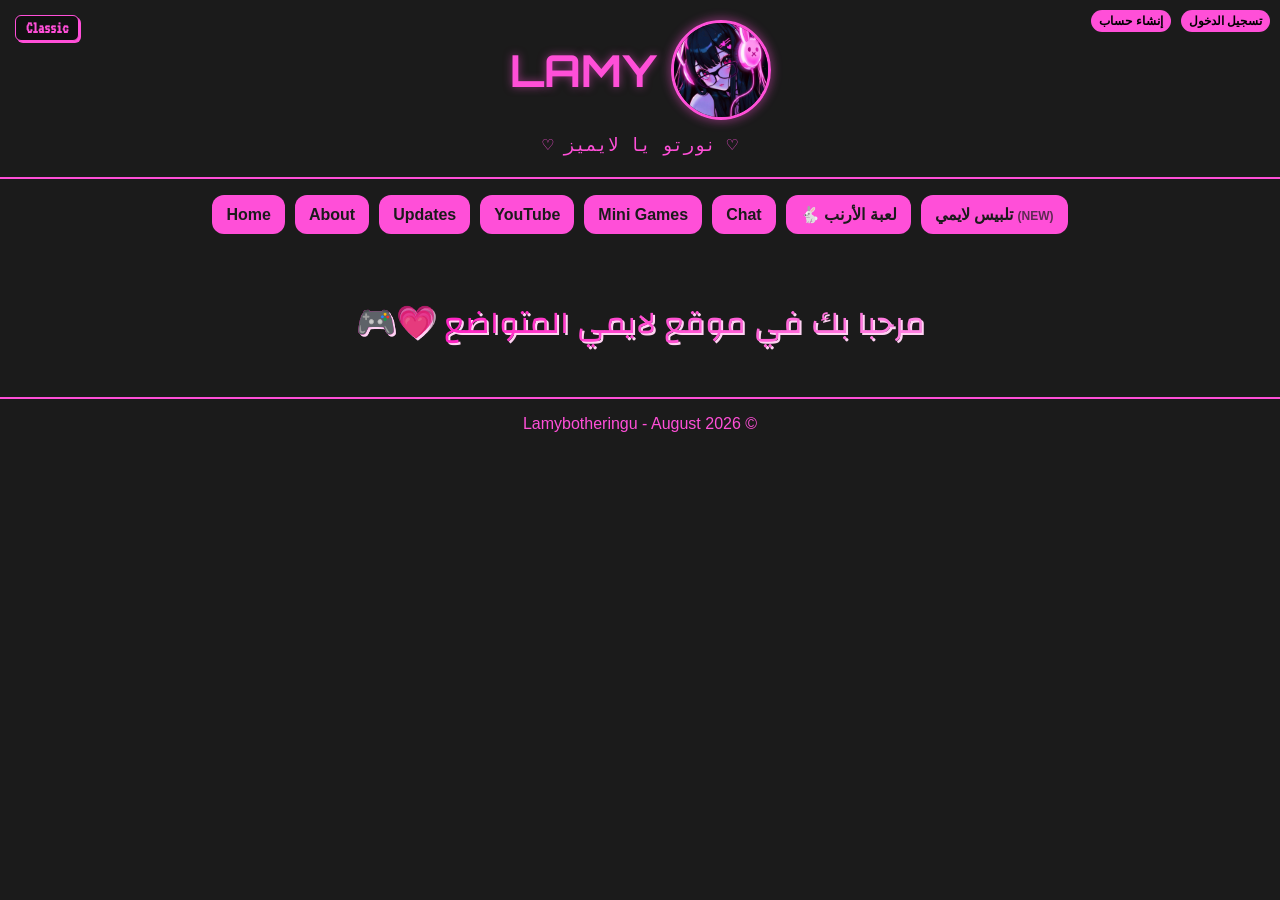
==== commit 3bfd27ef: "15/8 Major Updates" ====
--- a/index.html
+++ b/index.html
@@ -3,7 +3,50 @@
 <head>
   <meta charset="UTF-8">
   <meta name="viewport" content="width=device-width, initial-scale=1.0">
-  <title>Lamy</title>
+  <title>موقع لايمي الرسمي | Lamy </title>
+
+  <!-- وصف الصفحة وكلمات البحث لمحركات البحث -->
+  <meta name="description" content="الموقع الرسمي لـ لايمي (Lamy) - صانعة محتوى ويوتيوبر متخصصة في الألعاب والأجواء الترفيهية. اكتشف أحدث المقاطع، الألعاب، والمحتوى الخاص بـ لايمي.">
+  <meta name="keywords" content="لايمي, موقع لايمي, Lamy, Lamy Gaming, يوتيوبر العاب, ألعاب, gaming">
+
+  <!-- وسوم تعريف وسائل التواصل وموقع الويب -->
+  <meta property="og:title" content="موقع لايمي الرسمي | Lamy">
+  <meta property="og:site_name" content="موقع لايمي الرسمي">
+  <meta property="og:description" content="الموقع الرسمي لـ لايمي، يوتيوبر وصانعة محتوى ألعاب وأجواء ريترو.">
+  <meta property="og:type" content="website">
+  <meta property="og:url" content="https://x-lamy.vercel.app/">
+
+  <!-- كود JSON-LD لربط الهوية وقناة اليوتيوب مع قوقل -->
+  <script type="application/ld+json">
+  {
+    "@context": "https://schema.org",
+    "@graph": [
+      {
+        "@type": "Person",
+        "@id": "https://x-lamy.vercel.app/#person",
+        "name": "لايمي",
+        "alternateName": ["Lamy", "Lamy Gaming"],
+        "jobTitle": "YouTuber & Content Creator",
+        "knowsAbout": ["Video Games", "Gaming", "YouTube Content Creation"],
+        "url": "https://x-lamy.vercel.app/",
+        "sameAs": [
+          "https://www.youtube.com/@x_lamy" 
+        ]
+      },
+      {
+        "@type": "WebSite",
+        "@id": "https://x-lamy.vercel.app/#website",
+        "url": "https://x-lamy.vercel.app/",
+        "name": "موقع لايمي الرسمي",
+        "alternateName": "Lamy Official Website",
+        "description": "الموقع الرسمي لليوتيوبر وصانعة محتوى الألعاب لايمي",
+        "publisher": {
+          "@id": "https://x-lamy.vercel.app/#person"
+        }
+      }
+    ]
+  }
+  </script>
 
   <!-- Google Fonts (Optimized) -->
   <link rel="preconnect" href="https://fonts.googleapis.com">
@@ -13,7 +56,25 @@
   <!-- Stylesheets -->
   <link rel="stylesheet" href="style.css">
   <link rel="stylesheet" href="bunny.css">
+
+  <style>
+    /* تخصيص حاوية الألعاب لتكون عريضة وبدون أي سكرول */
+    .wide-memory-item {
+      grid-column: 1 / -1 !important;
+      width: 100% !important;
+      max-width: 750px !important;
+      margin: 0 auto !important;
+    }
+    
+    #memoryFrame, #xoFrame {
+      width: 100% !important;
+      border: none !important;
+      background: transparent !important;
+      overflow: hidden !important;
+    }
+  </style>
 </head>
+
 <body>
 
   <!-- Header Section -->
@@ -42,8 +103,10 @@
     <button onclick="show('updates')">Updates</button>
     <button onclick="show('youtube')">YouTube</button>
     <button onclick="show('games')">Mini Games</button>
-    <button onclick="show('bunny-game')">🐇<span class="badge-new">(NEW)</span></button>
     <button onclick="show('chat')">Chat</button>
+    <button onclick="show('bunny-game')">🐇 لعبة الأرنب </button>
+    <button onclick="openDressupPopup()">تلبيس لايمي <span class="badge-new">(NEW)</span></button>
+
   </nav>
 
   <!-- Main Content Area -->
@@ -106,18 +169,19 @@
       </div>
     </section>
 
-    <!-- Updates Section -->
-    <section id="updates" class="hidden updates-section">
-      <div class="updates-box">
-        <h2 class="updates-title">الموقع خلف الصيانة 🚧</h2>
-      </div>
-      <ul class="updates-list">
-        <li>• تم تفعيل الشات</li>
-        <li>• تم إضافة لعبة الأرنب 🐰</li>
-        <li>• قائمة الصدارة لا تزال قيد التجربة</li>
-        <li>• إلغاء ألعاب الأونلاين مؤقتا بسبب كثرة المشاكل</li>
-      </ul>
-    </section>
+<!-- Updates Section -->
+<section id="updates" class="hidden updates-section">
+  <div class="updates-box">
+    <h2 class="updates-title">🎉 MAJOR BIRTHDAY UPDATES </h2>
+  </div>
+  <ul class="updates-list">
+    <li>• إضافة لعبة التلبيس</li>
+    <li>• إضافة بروفايلات شخصية لكل حساب</li>
+    <li>• تحديث واجهة الألعاب ونمط اللعب</li>
+    <li>• إضافة نمط اللعب مع البوت في لعبة الكروت</li>
+    <li>• إضافة لعبة جديدة خارج الموقع من <a href="https://x-lamy.vercel.app/basket.html" target="_blank" class="update-link">هنـــا</a></li>
+  </ul>
+</section>
 
     <!-- YouTube Section -->
     <section id="youtube" class="hidden">
@@ -138,95 +202,52 @@
     <section id="games" class="hidden">
       <div class="games-container">
 
-        <!-- XO Game -->
+        <!-- XO Game (مربوط بـ xo.html) -->
         <div class="game-item">
           <h3>❌ XO Game</h3>
-          <div class="mode-controls xo-mode-flex">
-            <button id="xoModeBot" class="toggle-button active" onclick="switchXOMode('bot')">Bot</button>
-            <button id="xoModeOnline" class="toggle-button" onclick="switchXOMode('online')">Online</button>
-          </div>
-          <div id="xoStatusInfo" class="status-info-text">الوضع الحالي: اللعب ضد البوت</div>
-          <div id="xoWins" class="win-counter">Wins: 0</div>
-          <div id="xoBoard"></div>
-          <button id="xoReset" class="game-button hidden" onclick="handleXOResetClick()">play again</button>
-          <div id="xoMessage" class="tree-message hidden"></div>
-
-          <div id="xoSaveNameContainer" class="hidden save-name-box">
-            <p class="save-score-desc">🎉 كفو! حققت فوزاً كبيراً، اكتب اسمك لتسجيله في الصدارة:</p>
-            <input type="text" id="xoLeaderboardNameInput" placeholder="اسمك البطولي" class="leaderboard-input-70">
-            <button class="toggle-button btn-save-small" onclick="submitXOHighScore()">حفظ 🏆</button>
-          </div>
-
-          <div id="gameResultArea" class="hidden">
-            <h2 id="resultText"></h2>
-            <button onclick="playAgain()">Play Again</button>
-          </div>
-
-          <div id="xoLeaderboardContainer" class="hidden global-leaderboard-box">
-            <h4 class="leaderboard-heading">🏆 Global XO Leaderboard</h4>
-            <div id="onlineLeaderboardView" class="leaderboard-view-text">جاري التحميل...</div>
-          </div>
-        </div>
-
-        <!-- Clicker Game -->
+          <iframe id="xoFrame" src="xo.html" scrolling="no" allowtransparency="true"></iframe>
+        </div>
+
+        <!-- Punching Clicker Game -->
         <div class="game-item">
-          <h3>🖱️ Clicker Game</h3>
-          <div id="treeVisualization" class="tree-viz">🌱</div>
+          <h3>🥊 Punching Clicker</h3>
+          <div class="boxing-arena" onclick="clickMe()">
+            <div id="fighterChar" class="pixel-fighter">🥊🧍🏾‍♂️</div>
+            <div id="punchEffect" class="punch-effect">💥 POW!</div>
+          </div>
           <div id="clickScore" class="click-score-text">Score: 0</div>
-          <button class="game-button" onclick="clickMe()">Click me</button>
-          <div id="treeMessage" class="tree-message hidden">أحسنت! نمت الشجرة</div>
-          <button id="treeRetry" class="game-button hidden" onclick="retryTree()">إلعب ثانية</button>
-          <div id="treeCount" class="win-counter">Tree count: --</div>
+          <button class="game-button" onclick="clickMe()">بوكس!</button>
+          <div id="treeMessage" class="tree-message hidden">ضربة قاضية! 🏆</div>
+          <button id="treeRetry" class="game-button hidden" onclick="retryTree()">جولة جديدة</button>
+          <div id="treeCount" class="win-counter">-- :KO count</div>
 
           <div id="clickerLeaderboardContainer" class="global-leaderboard-box">
             <h4 id="clickerLeaderboardTitle" class="leaderboard-heading-pink">🏆 لوحة الصدارة</h4>
-            <div id="clickerOnlineLeaderboardView" class="leaderboard-view-white">جاري التحميل..</div>
+           <div id="clickerOnlineLeaderboardView" class="leaderboard-view-white" style="text-align: center;">⏳جاري التحميل.. </div>
           </div>
         </div>
 
         <!-- Memory Game -->
-        <div class="game-item">
+        <div class="game-item wide-memory-item">
           <h3>🧠 Memory Game</h3>
-          <div class="mode-controls xo-mode-flex">
-            <button id="memoryPlaySolo" class="toggle-button active" onclick="switchMemoryMatchMode('solo')">Solo</button>
-            <button id="memoryPlayOnline" class="toggle-button" onclick="switchMemoryMatchMode('online')">Online</button>
-          </div>
-          <div id="memoryDifficultyControls" class="memory-controls memory-controls-reset">
-            <button id="memoryEasy" class="mode-button" onclick="setMemoryMode('easy')">Easy</button>
-            <button id="memoryMedium" class="mode-button" onclick="setMemoryMode('medium')">Medium</button>
-            <button id="memoryHard" class="mode-button" onclick="setMemoryMode('hard')">Hard</button>
-          </div>
-          <p id="memoryStatus" class="memory-status">اختر مستوى للبدء</p>
-          <div id="memoryBoard" class="memory-board"></div>
-          <button id="memoryRetry" class="game-button hidden" onclick="retryMemoryGame()">Play again</button>
-          <div id="memoryWins" class="win-counter">Wins: 0</div>
-
-          <div id="memorySaveNameContainer" class="hidden save-name-box">
-            <p class="save-score-desc">🎉 رائع! دخلت صدارة الجولة الحالية، اكتب اسمك لتسجيله:</p>
-            <input type="text" id="memoryLeaderboardNameInput" placeholder="اسمك البطولي" class="leaderboard-input-60">
-            <button class="toggle-button btn-save-small" onclick="submitMemoryHighScore()">حفظ 🏆</button>
-          </div>
-
-          <div id="memoryLeaderboardContainer" class="global-leaderboard-box">
-            <h4 id="memoryLeaderboardTitle" class="leaderboard-heading-pink">🏆 لوحة الصدارة (EASY)</h4>
-            <div id="memoryOnlineLeaderboardView" class="leaderboard-view-white">لا توجد نتائج مسجلة في هذه الجلسة.</div>
-          </div>
+          <iframe id="memoryFrame" src="memory.html" scrolling="no" style="width: 100%; height: 550px;" allowtransparency="true"></iframe>
         </div>
 
       </div>
     </section>
 
     <!-- Dress Up Section -->
-    <section id="dressup" class="hidden">
-      <h2>✨ Lamy Dress Up</h2>
-      <iframe src="dressup.html" class="dressup-iframe"></iframe>
-    </section>
-
-<!-- Bunny Game Section -->
+<div id="dressupModal" class="modal-overlay hidden">
+  <div class="modal-content">
+    <button class="close-btn" onclick="closeDressupPopup()">X</button>
+    <iframe src="dressup.html" width="100%" height="100%" style="border:none;"></iframe>
+  </div>
+</div>
+
+    <!-- Bunny Game Section -->
     <section id="bunny-game" class="hidden">
       <h2>🐰 Bunny Game</h2>
-      <!-- تم إضافة صورة الخلفية + إمكانية اللمس للجوال (onclick & ontouchstart) -->
-      <div id="game" class="bunny-game-box" style="background: #1a0b2e url('night.png') no-repeat center/cover;" onclick="handleJump()" ontouchstart="handleJump()">
+      <div id="game" class="bunny-game-box" style="background: #1a0b2e url('night.png') no-repeat center/cover;">
         <img src="cloud.png" class="cloud c1" alt="Cloud">
         <img src="cloud.png" class="cloud c2" alt="Cloud">
         <img src="cloud.png" class="cloud c3" alt="Cloud">
@@ -239,7 +260,7 @@
         <div id="gameOver" class="overlay hidden">
           <h2>Game Over</h2>
           <p id="finalScore"></p>
-          <button id="restartBtn" onclick="event.stopPropagation(); restartGame();">Play Again</button>
+          <button id="restartBtn">Play Again</button>
         </div>
       </div>
 
@@ -251,41 +272,66 @@
 
       <div id="bunnyLeaderboardContainer" class="bunny-leaderboard-box">
         <h3 class="bunny-leaderboard-heading">🏆 Bunny Leaderboard</h3>
-        <div id="bunnyLeaderboardView" class="bunny-leaderboard-view">جاري تحميل النتائج...</div>
+        <div id="bunnyLeaderboardView" class="bunny-leaderboard-view">
+          <div class="leaderboard-loading">
+              <div class="leaderboard-loading-bar">
+                  <div class="leaderboard-loading-progress"></div>
+              </div>
+          </div>
+        </div>
       </div>
     </section>
 
     <!-- Chat Section -->
-   <section id="chat" class="hidden">
-  <h2>💬 Chat</h2>
-  <input id="name" placeholder="إسمك (سجل دخولك)" readonly style="color: #ff4fd8; border: 1px solid #ff4fd8;">
-  <input id="msg" placeholder="اكتب رسالتك" onkeydown="if(event.key === 'Enter') send()">
-  <button id="sendBtn" onclick="send()">إرسال</button> 
-  <div id="box"></div>
-</section>
-
-<link href="https://fonts.googleapis.com/css2?family=VT323&display=swap" rel="stylesheet">
+    <section id="chat" class="hidden">
+      <h2>💬 Chat</h2>
+      <input id="name" placeholder="إسمك (سجل دخولك)" readonly style="color: #ff4fd8; border: 1px solid #ff4fd8;">
+      <input id="msg" placeholder="اكتب رسالتك" onkeydown="if(event.key === 'Enter') send()">
+      <button id="sendBtn" onclick="send()">إرسال</button> 
+      <div id="box"></div>
+    </section>
+
   </main>
 
   <!-- Footer -->
   <footer>© Lamybotheringu - August 2026</footer>
 
   <!-- Global Scripts -->
-<script>
-  // عند فتح الموقع: استرجاع الثيم المحفوظ وتطبيقه
-  window.addEventListener("DOMContentLoaded", () => {
-    const isModern = localStorage.getItem("theme") === "modern";
-    if (isModern) document.body.classList.add("modern");
-    document.getElementById("theme-btn").innerText = isModern ? "Modern" : "Classic";
-  });
-
-  // عند الضغط على الزر: تبديل الثيم وحفظه
-  function toggleTheme(btn) {
-    const isModern = document.body.classList.toggle("modern");
-    btn.innerText = isModern ? "Modern" : "Classic";
-    localStorage.setItem("theme", isModern ? "modern" : "classic");
-  }
-</script>
+  <script>
+    window.addEventListener("DOMContentLoaded", () => {
+      const isModern = localStorage.getItem("theme") === "modern";
+      if (isModern) document.body.classList.add("modern");
+      document.getElementById("theme-btn").innerText = isModern ? "Modern" : "Classic";
+    });
+
+    function toggleTheme(btn) {
+      const isModern = document.body.classList.toggle("modern");
+      const theme = isModern ? "modern" : "classic";
+      
+      btn.innerText = isModern ? "Modern" : "Classic";
+      localStorage.setItem("theme", theme);
+
+      // Send the theme change live to the XO iframe
+      const xoFrame = document.getElementById('xoFrame');
+      if (xoFrame && xoFrame.contentWindow) {
+          xoFrame.contentWindow.postMessage({ theme: theme }, '*');
+      }
+    }
+
+    // الاستماع لارتفاع اللعبة وتحديثه فوراً بدون ظهور سكرول
+    window.addEventListener('message', (event) => {
+      if (event.data && event.data.gameHeight) {
+        const iframe = document.getElementById('memoryFrame');
+        const xo = document.getElementById('xoFrame');
+        if (iframe && event.source === iframe.contentWindow) {
+          iframe.style.height = (event.data.gameHeight + 15) + 'px';
+        }
+        if (xo && event.source === xo.contentWindow) {
+          xo.style.height = (event.data.gameHeight + 15) + 'px';
+        }
+      }
+    });
+  </script>
 
   <!-- Firebase Scripts -->
   <script src="https://www.gstatic.com/firebasejs/8.10.0/firebase-app.js"></script>
--- a/style.css
+++ b/style.css
@@ -278,10 +278,10 @@
 
 .top-left-heart-1 { top: -22px; left: 10px; transform: rotate(-15deg); }
 .top-left-heart-2 { top: 15px; left: -22px; transform: rotate(-30deg); }
-.top-right-star   { top: -18px; right: 20px; color: #000; font-size: 32px; }
+.top-right-star   { top: -25px; right: 20px; color: #000; font-size: 35px; }
 .bottom-right-heart-1 { bottom: 10px; right: -22px; transform: rotate(15deg); }
 .bottom-right-heart-2 { bottom: -22px; right: 20px; transform: rotate(-10deg); }
-.bottom-left-star { bottom: -20px; left: -15px; color: var(--dark-pink); font-size: 40px; }
+.bottom-left-star { bottom: -20px; left: -15px; color: var(--dark-pink); font-size: 60px; }
 
 .retro-text-side {
   flex: 1.2;
@@ -725,75 +725,79 @@
 /* ==========================================
    💬 الشات واليوتيوب (Chat & YouTube)
    ========================================== */
-#chat .chat-panel {
-  max-width: 560px;
-  margin: 0 auto;
-  background: #121212;
-  border: 1px solid var(--border-dark);
-  border-radius: 16px;
-  padding: 18px;
-  display: grid;
-  gap: 16px;
-}
-
-#name, #msg {
-  padding: 8px 10px;
-  margin: 5px;
-  border: 1px solid var(--primary-pink);
-  border-radius: 6px;
-  background: #222222;
-  color: var(--text-white);
-  font-size: 14px;
-  outline: none;
-}
-
-#name {
-  width: 180px;
-  color: #fd8de5 !important;
-}
-
-#msg {
-  width: 250px;
-}
-
-#name::placeholder, 
-#msg::placeholder {
-  color: #fd8de5 !important;
-  opacity: 0.7;
-}
-
-#chat button {
-  background: var(--primary-pink);
+#chat .chat-panel{
+  max-width:560px;
+  margin:0 auto;
+  background:#121212;
+  border:1px solid #333;
+  border-radius:16px;
+  padding:18px;
+  display:grid;
+  gap:16px;
+}
+
+#name,
+#msg{
+  padding:8px 10px;
+  margin:5px;
+  border:1px solid #ff4fd8;
+  border-radius:6px;
+  background:#222;
+  font-size:14px;
+  outline:none;
+}
+
+#name{
+  width:180px;
+  color: #fd8de5; 
+}
+
+#msg{
+  width:350px;
+  color: #ffffff; 
+}
+
+#name::placeholder{
+  color: #f081d8 !important; 
+  opacity: 1;
+}
+
+#msg::placeholder{
+  color: #ffffff; 
+  opacity: 0.8;
+}
+
+#chat button{
+  background: #ff4fd8;
   border: none;
   padding: 8px 14px;
   margin: 5px;
   border-radius: 6px;
-  color: var(--bg-dark);
+  color: #000000;
   font-weight: bold;
   cursor: pointer;
 }
 
-#box {
-  min-height: 220px;
-  max-height: 340px;
-  overflow-y: auto;
-  background: var(--card-bg);
-  border: 1px solid var(--border-dark);
-  border-radius: 14px;
-  padding: 16px;
-  margin-top: 14px;
-}
-
-#box .chat-message {
-  padding: 10px 14px;
-  margin-bottom: 10px;
-  background: rgba(255, 79, 216, 0.14);
-  border: 1px solid rgba(255, 79, 216, 0.22);
-  border-radius: 12px;
-  color: var(--text-white);
-  word-break: break-word;
-}
-
+#box{
+  min-height:220px;
+  max-height:340px;
+  overflow-y:auto;
+  background:#111;
+  border:1px solid #333;
+  border-radius:14px;
+  padding:16px;
+  margin-top:14px;
+}
+
+#box .chat-message{
+  padding:10px 14px;
+  margin-bottom:10px;
+  background:rgba(255,79,216,0.14);
+  border:1px solid rgba(255,79,216,0.22);
+  border-radius:12px;
+  color:#ffffff;
+  word-break:break-word;
+}
 .video-frame {
   display: inline-block;
   margin: 10px;
@@ -810,7 +814,6 @@
   height: 180px;
   border: none;
 }
-
 /* ==========================================
    🔻 الفوتر والوظائف المساعدة (Footer & Utilities)
    ========================================== */
@@ -920,6 +923,6 @@
 }
 .updates-section, .updates-list li {
   font-weight: bold;
-  font-size: 1.15em;
-  text-shadow: -2.5px -2.5px 0 #000, 2.5px -2.5px 0 #000, -2.5px 2.5px 0 #000, 2.5px 2.5px 0 #000;
-}
+  font-size: 1.07em; 
+  text-shadow: -1.5px -1.5px 0 #000, 1.5px -1.5px 0 #000, -1.5px 1.5px 0 #000, 1.5px 1.5px 0 #000;
+}
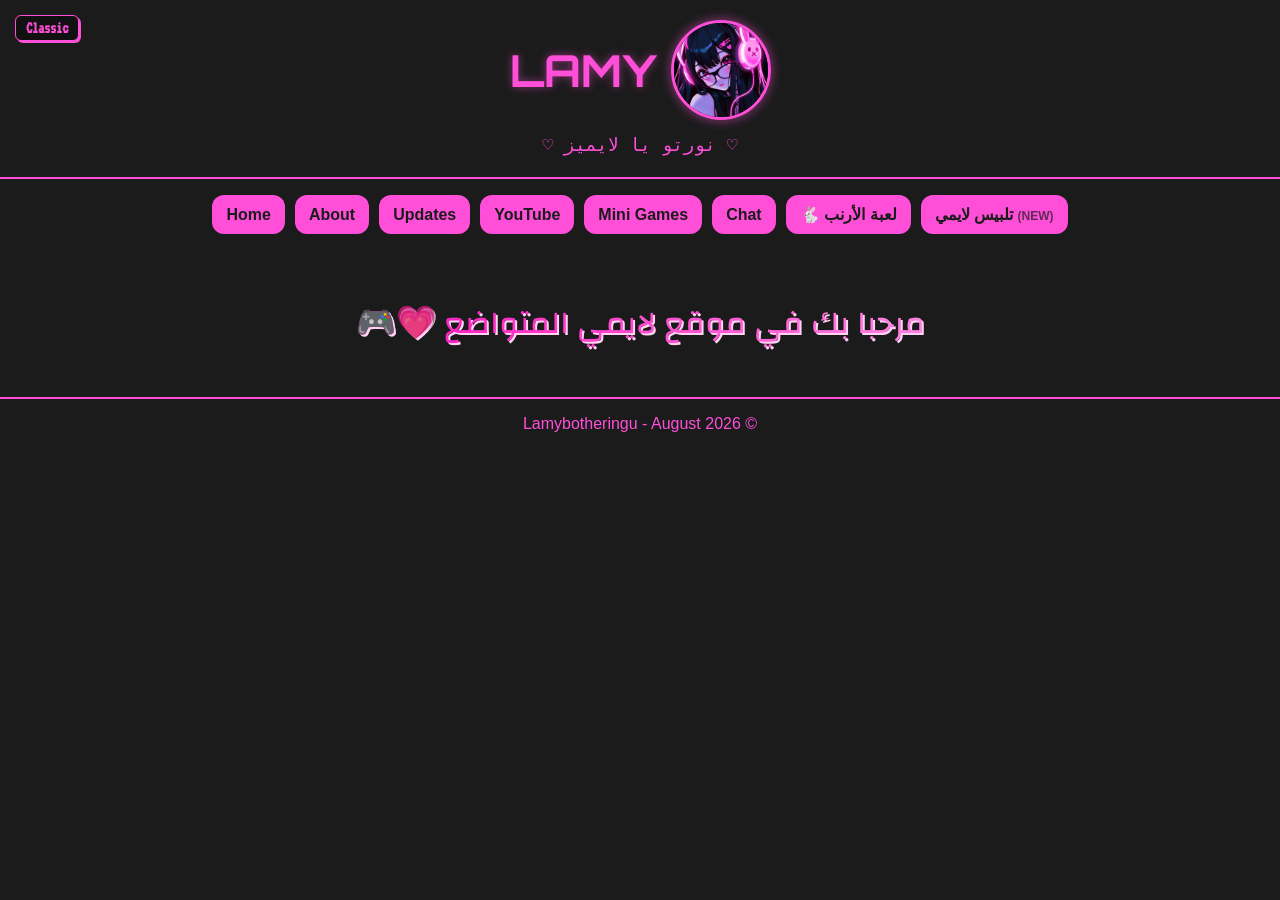
==== commit c4b193a4: "correct html" ====
--- a/index.html
+++ b/index.html
@@ -88,7 +88,8 @@
 
   <!-- Control & Auth Bar -->
   <div class="top-controls-bar">
-    <div id="auth-header">
+    <!-- تم إضافة style="display: none;" هنا لمنع ظهور أزرار تسجيل الدخول الافتراضية لجزء من الثانية -->
+    <div id="auth-header" style="display: none;">
       <button id="loginTriggerBtn" onclick="showAuthOverlay('login')">تسجيل الدخول</button>
       <button id="signupTriggerBtn" onclick="showAuthOverlay('signup')">إنشاء حساب</button>
     </div>
@@ -106,7 +107,6 @@
     <button onclick="show('chat')">Chat</button>
     <button onclick="show('bunny-game')">🐇 لعبة الأرنب </button>
     <button onclick="openDressupPopup()">تلبيس لايمي <span class="badge-new">(NEW)</span></button>
-
   </nav>
 
   <!-- Main Content Area -->
@@ -169,19 +169,19 @@
       </div>
     </section>
 
-<!-- Updates Section -->
-<section id="updates" class="hidden updates-section">
-  <div class="updates-box">
-    <h2 class="updates-title">🎉 MAJOR BIRTHDAY UPDATES </h2>
-  </div>
-  <ul class="updates-list">
-    <li>• إضافة لعبة التلبيس</li>
-    <li>• إضافة بروفايلات شخصية لكل حساب</li>
-    <li>• تحديث واجهة الألعاب ونمط اللعب</li>
-    <li>• إضافة نمط اللعب مع البوت في لعبة الكروت</li>
-    <li>• إضافة لعبة جديدة خارج الموقع من <a href="https://x-lamy.vercel.app/basket.html" target="_blank" class="update-link">هنـــا</a></li>
-  </ul>
-</section>
+    <!-- Updates Section -->
+    <section id="updates" class="hidden updates-section">
+      <div class="updates-box">
+        <h2 class="updates-title">🎉 MAJOR BIRTHDAY UPDATES </h2>
+      </div>
+      <ul class="updates-list">
+        <li>• إضافة لعبة التلبيس</li>
+        <li>• إضافة بروفايلات شخصية لكل حساب</li>
+        <li>• تحديث واجهة الألعاب ونمط اللعب</li>
+        <li>• إضافة نمط اللعب مع البوت في لعبة الكروت</li>
+        <li>• إضافة لعبة جديدة خارج الموقع من <a href="https://x-lamy.vercel.app/basket.html" target="_blank" class="update-link">هنـــا</a></li>
+      </ul>
+    </section>
 
     <!-- YouTube Section -->
     <section id="youtube" class="hidden">
@@ -202,7 +202,7 @@
     <section id="games" class="hidden">
       <div class="games-container">
 
-        <!-- XO Game (مربوط بـ xo.html) -->
+        <!-- XO Game -->
         <div class="game-item">
           <h3>❌ XO Game</h3>
           <iframe id="xoFrame" src="xo.html" scrolling="no" allowtransparency="true"></iframe>
@@ -237,12 +237,12 @@
     </section>
 
     <!-- Dress Up Section -->
-<div id="dressupModal" class="modal-overlay hidden">
-  <div class="modal-content">
-    <button class="close-btn" onclick="closeDressupPopup()">X</button>
-    <iframe src="dressup.html" width="100%" height="100%" style="border:none;"></iframe>
-  </div>
-</div>
+    <div id="dressupModal" class="modal-overlay hidden">
+      <div class="modal-content">
+        <button class="close-btn" onclick="closeDressupPopup()">X</button>
+        <iframe src="dressup.html" width="100%" height="100%" style="border:none;"></iframe>
+      </div>
+    </div>
 
     <!-- Bunny Game Section -->
     <section id="bunny-game" class="hidden">
@@ -311,14 +311,12 @@
       btn.innerText = isModern ? "Modern" : "Classic";
       localStorage.setItem("theme", theme);
 
-      // Send the theme change live to the XO iframe
       const xoFrame = document.getElementById('xoFrame');
       if (xoFrame && xoFrame.contentWindow) {
           xoFrame.contentWindow.postMessage({ theme: theme }, '*');
       }
     }
 
-    // الاستماع لارتفاع اللعبة وتحديثه فوراً بدون ظهور سكرول
     window.addEventListener('message', (event) => {
       if (event.data && event.data.gameHeight) {
         const iframe = document.getElementById('memoryFrame');
--- a/style.css
+++ b/style.css
@@ -436,6 +436,8 @@
   max-width: 100%;
   margin: 30px auto;
   color: var(--text-white);
+  text-align: center; /* يضمن توسيط القائمة ككتلة واحدة في منتصف الصفحة */
+  direction: rtl;     /* ضبط الاتجاه من اليمين لليسار */
 }
 
 .updates-box {
@@ -452,14 +454,32 @@
 }
 
 .updates-list {
-  margin: 0;
-  padding-right: 20px;
+  margin: 0 auto;
+  padding: 0;
   list-style-type: none;
   line-height: 1.8;
+  display: inline-block; /* يجعل القائمة محددة العرض بحجم أطول سطر فقط */
+  text-align: right;     /* يجعل جميع النقاط والأسطر محاذية لخط مستقيم من اليمين */
 }
 
 .updates-list li {
   margin-bottom: 5px;
+}
+
+/* تنسيق الرابط ليكون وردياً بشكل مؤكد */
+.updates-list a.update-link,
+.updates-list a.update-link:visited,
+.updates-list a.update-link:link {
+    color: #ff4fd8 !important; /* لون وردي */
+    font-weight: bold;
+    text-decoration: underline;
+    transition: color 0.2s ease, text-shadow 0.2s ease;
+}
+
+/* عند مرور الماوس على الرابط */
+.updates-list a.update-link:hover {
+    color: #ffffff !important;
+    text-shadow: 0 0 8px #ff4fd8;
 }
 
 /* ==========================================
@@ -532,54 +552,6 @@
   border-radius: 12px;
   font-weight: bold;
   cursor: pointer;
-}
-
-/* لعبة الذاكرة */
-.memory-controls {
-  display: flex;
-  justify-content: center;
-  flex-wrap: wrap;
-  gap: 10px;
-  margin: 0 auto 12px;
-}
-
-.memory-board {
-  display: grid;
-  grid-template-columns: repeat(4, 80px);
-  gap: 12px;
-  justify-content: center;
-  margin: 0 auto 20px;
-}
-
-.memory-card {
-  width: 80px;
-  height: 100px;
-  background: #222222;
-  color: var(--primary-pink);
-  border: 2px solid var(--border-dark);
-  border-radius: 16px;
-  display: flex;
-  justify-content: center;
-  align-items: center;
-  font-size: 36px;
-  cursor: pointer;
-  transition: transform 0.2s ease, background 0.2s ease;
-}
-
-.memory-card.flipped, 
-.memory-card.matched {
-  background: var(--text-white);
-  color: var(--bg-dark);
-  transform: scale(1.02);
-}
-
-.memory-card.matched {
-  border-color: var(--primary-pink);
-}
-
-.opponent-flip { 
-  border-color: #4fc3f7; 
-  background: rgba(79, 195, 247, 0.15); 
 }
 
 /* لعبة الشجرة والكليكر */
@@ -814,6 +786,36 @@
   height: 180px;
   border: none;
 }
+
+/* حاوية اللودر */
+.chat-loader-container {
+    display: flex;
+    flex-direction: column;
+    justify-content: center;
+    align-items: center;
+    height: 100%;
+    min-height: 150px;
+    color: #aaa;
+    font-size: 0.9em;
+    gap: 10px;
+}
+
+/* دائرة التحميل المضيئة */
+.chat-spinner {
+    width: 30px;
+    height: 30px;
+    border: 3px solid rgba(255, 255, 255, 0.1);
+    border-top-color: #ff4fd8; /* لون وردي متناسق مع تصميمك */
+    border-radius: 50%;
+    animation: chatSpin 0.8s linear infinite;
+}
+
+/* حركة الدوران */
+@keyframes chatSpin {
+    0% { transform: rotate(0deg); }
+    100% { transform: rotate(360deg); }
+}
+
 /* ==========================================
    🔻 الفوتر والوظائف المساعدة (Footer & Utilities)
    ========================================== */
@@ -845,17 +847,6 @@
 @media (max-width: 720px) {
   nav button {
     flex: 1 1 calc(50% - 8px);
-  }
-
-  .memory-board {
-    grid-template-columns: repeat(4, 64px);
-    gap: 10px;
-  }
-
-  .memory-card {
-    width: 64px;
-    height: 84px;
-    font-size: 28px;
   }
 
   .video-frame iframe {
@@ -917,12 +908,212 @@
 }
 
 /* إخفاء خيار/زر Online */
-#xoModeOnline,
-#memoryPlayOnline {
+#xoModeOnline {
   display: none !important;
 }
+
 .updates-section, .updates-list li {
   font-weight: bold;
   font-size: 1.07em; 
   text-shadow: -1.5px -1.5px 0 #000, 1.5px -1.5px 0 #000, -1.5px 1.5px 0 #000, 1.5px 1.5px 0 #000;
 }
+
+/* ==========================================
+   🔄 تصميم التحميل المخصص لليدربورد (Leaderboard Loading)
+   ========================================== */
+.leaderboard-loading {
+  display: flex;
+  flex-direction: column;
+  align-items: center;
+  justify-content: center;
+  padding: 15px;
+  color: #ffffff;
+  font-family: 'VT323', 'Courier New', monospace;
+}
+
+.leaderboard-loading-text {
+  font-size: 18px;
+  letter-spacing: 2px;
+  margin-bottom: 8px;
+  animation: pulse-loading 1.2s infinite alternate;
+}
+
+.leaderboard-loading-bar {
+  width: 140px;
+  height: 12px;
+  border: 2px solid #ffffff;
+  border-radius: 2px;
+  padding: 1px;
+  position: relative;
+  overflow: hidden;
+  background: #000000;
+  box-shadow: 0 0 8px rgba(255, 255, 255, 0.2);
+}
+
+.leaderboard-loading-progress {
+  width: 30%;
+  height: 100%;
+  background: #ffffff;
+  position: absolute;
+  top: 1px;
+  left: 1px;
+  border-radius: 1px;
+  animation: move-bar 1.5s infinite ease-in-out;
+}
+
+@keyframes move-bar {
+  0% { left: -30%; width: 30%; }
+  50% { width: 50%; }
+  100% { left: 100%; width: 30%; }
+}
+
+@keyframes pulse-loading {
+  0% { opacity: 0.5; }
+  100% { opacity: 1; }
+}
+
+/* Pixel Boxing Clicker Styles */
+.boxing-arena {
+  position: relative;
+  width: 100%;
+  max-width: 280px;
+  height: 180px;
+  margin: 10px auto;
+  background: url('fight.png') no-repeat center/contain;
+  border: none;
+  border-radius: 0;
+  overflow: hidden;
+  display: flex;
+  align-items: center;
+  justify-content: center;
+  box-shadow: none;
+  cursor: pointer;
+}
+
+.pixel-fighter {
+  font-size: 55px;
+  transition: transform 0.08s ease, filter 0.08s ease;
+  user-select: none;
+  margin-top: -20px; /* Centers the fighter nicely inside the ring */
+}
+
+.pixel-fighter.punching {
+  transform: scale(1.2) translateX(15px) rotate(-8deg);
+  filter: drop-shadow(-6px 0px 0px #ff4fd8);
+}
+
+.punch-effect {
+  font-family: 'VT323', monospace, sans-serif;
+  font-size: 32px;
+  font-weight: bold;
+  color: #ff4fd8;
+  text-shadow: 2px 2px 0px #000000;
+  position: absolute;
+  pointer-events: none;
+  opacity: 0;
+  transition: opacity 0.1s ease;
+}
+
+.punch-effect.show {
+  opacity: 1;
+}
+
+.punch-effect {
+  position: absolute;
+  top: 25%;
+  font-size: 22px;
+  color: #ffde59;
+  font-weight: bold;
+  text-shadow: 2px 2px #000;
+  pointer-events: none;
+  opacity: 0;
+  transform: scale(0.8);
+  transition: all 0.2s ease-out;
+}
+
+.punch-effect.show {
+  opacity: 1;
+  transform: translateY(-15px) scale(1.2);
+}
+
+.click-score-text {
+  text-align: center;
+  font-weight: bold;
+  width: 100%;
+  margin: -15px auto 8px auto;
+}
+
+/* تنسيق حاوية لوحة الصدارة المستوحى من التصميم */
+.global-leaderboard-box {
+  margin-top: 20px;
+  width: 100%;
+  background: #141414 !important;
+  padding: 15px;
+  border-radius: 12px;
+  border: 2px solid var(--primary-pink, #ff4fd8);
+  box-shadow: 0 4px 15px rgba(0, 0, 0, 0.5);
+  text-align: right;
+}
+
+.leaderboard-heading-pink {
+  margin: 0 0 8px 0;
+  font-size: 15px;
+  color: var(--primary-pink, #ff4fd8);
+  font-family: 'Baloo', cursive, sans-serif;
+  text-align: center;
+}
+
+.leaderboard-view-white {
+  font-size: 13px;
+  text-align: right;
+  color: #ffffff;
+}
+
+.modal-overlay {
+  position: fixed;
+  top: 0;
+  left: 0;
+  width: 100%;
+  height: 100%;
+  background: rgba(0, 0, 0, 0.6); /* خلفية معتمة */
+  display: flex;
+  justify-content: center;
+  align-items: center;
+  z-index: 100000; /* تم رفع القيمة لتكون أعلى من أزرار الثيم وتسجيل الدخول (99999) */
+  image-rendering: pixelated; /* الحفاظ على مظهر البكسل */
+}
+
+.modal-content {
+  position: relative;
+  width: 90%;
+  max-width: 900px;
+  height: 85vh;
+  background: white;
+  /* تغيير الحواف لتكون حادة ونمط بكسل */
+  border: 8px solid #ff9fc8; 
+  border-radius: 0; 
+  padding: 10px;
+  box-sizing: border-box;
+  overflow: hidden;
+  /* إضافة إطار داخلي بكسلي */
+  outline: 4px solid #333; 
+}
+
+.close-btn {
+  position: absolute;
+  top: 10px;
+  right: 10px;
+  background: #ffb7d5;
+  border: 2px solid #333;
+  cursor: pointer;
+  font-family: "Courier New", monospace;
+  font-weight: bold;
+  padding: 4px 10px;
+  z-index: 1010;
+  image-rendering: pixelated;
+  outline: none;
+}
+
+.close-btn:hover {
+  background: #ff8fbd; /* سيبقى يتغير اللون فقط بدون أي حركة صعود */
+}
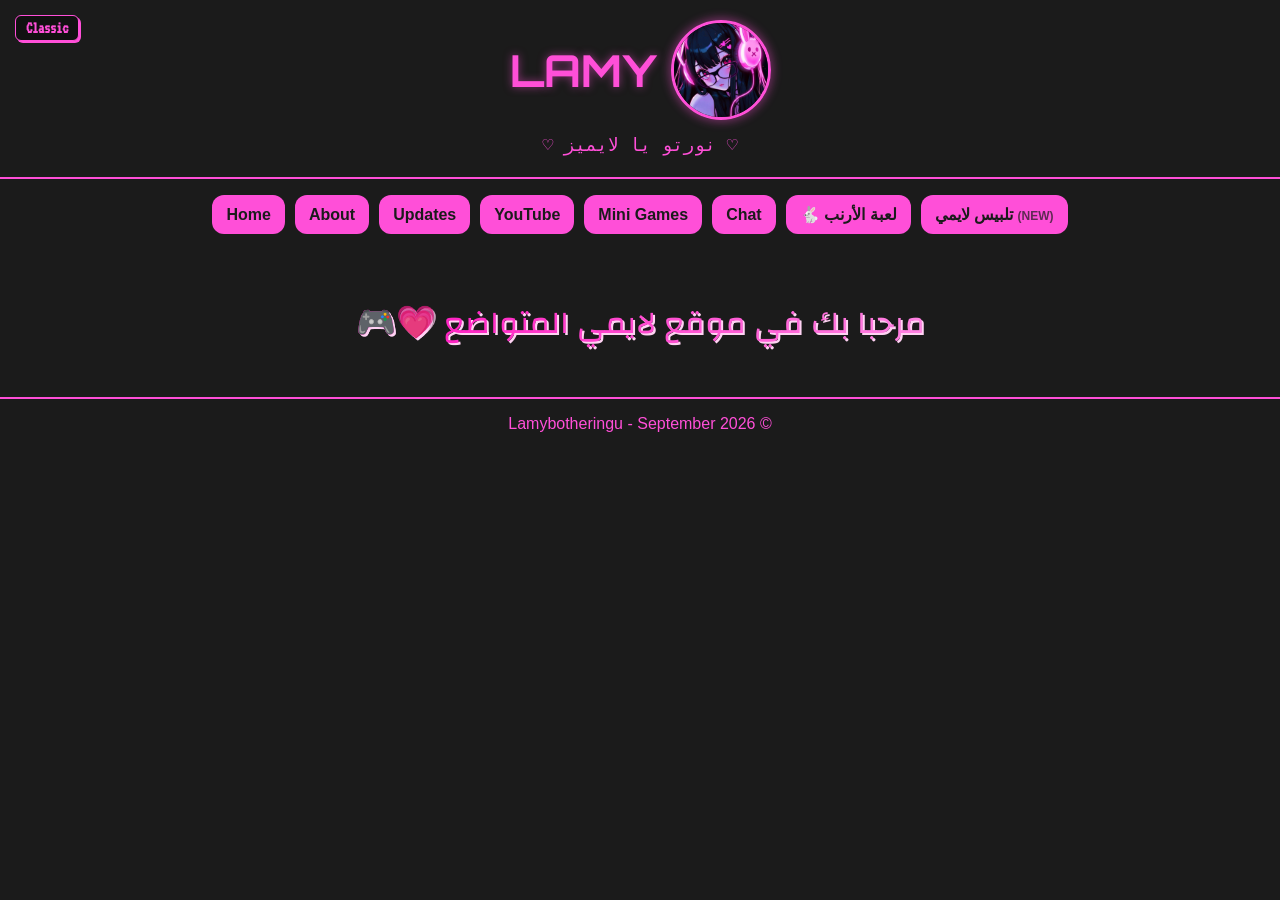
==== commit 61d6c643: "Update index.html" ====
--- a/index.html
+++ b/index.html
@@ -294,7 +294,7 @@
   </main>
 
   <!-- Footer -->
-  <footer>© Lamybotheringu - August 2026</footer>
+  <footer>© Lamybotheringu - September 2026</footer>
 
   <!-- Global Scripts -->
   <script>
